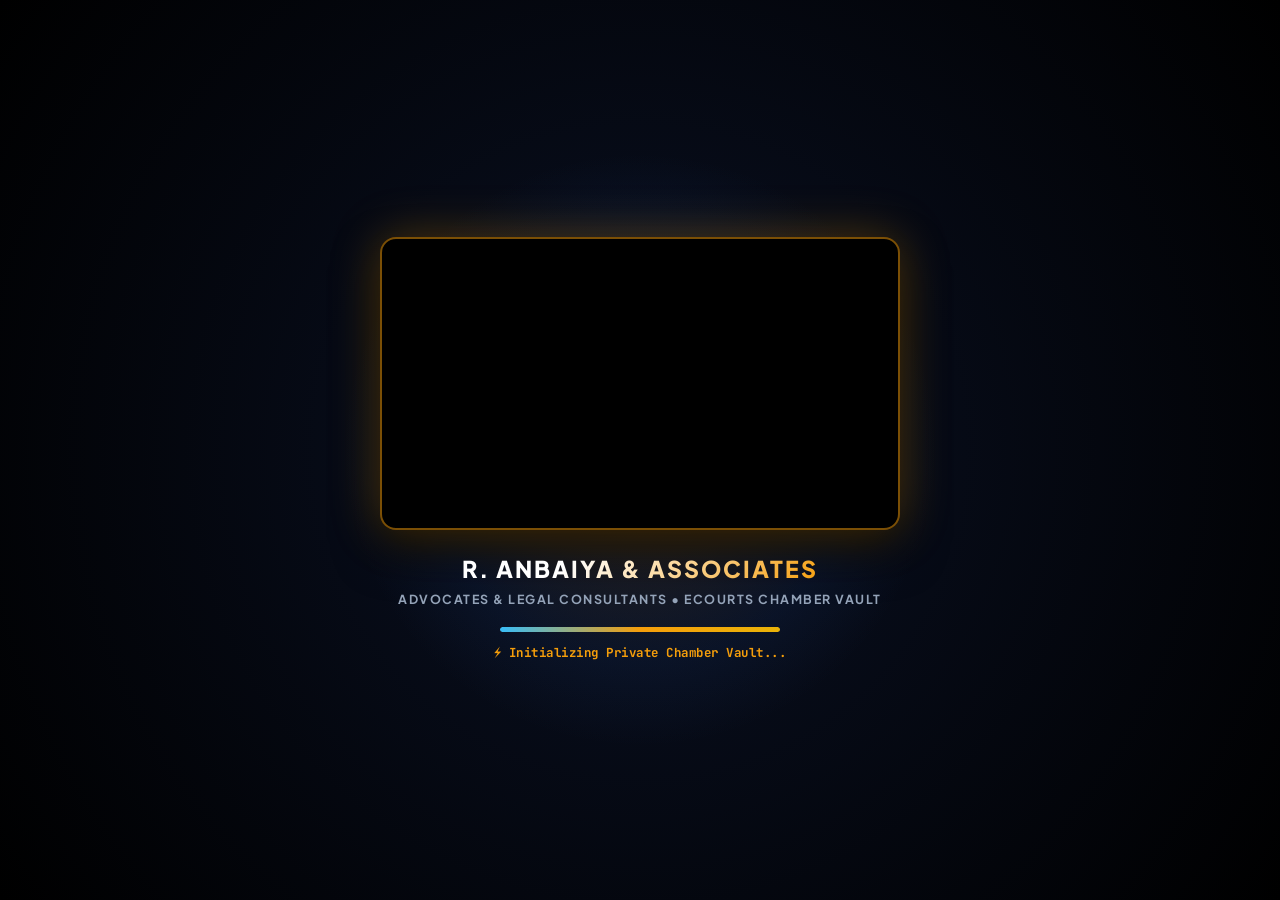
==== static/index.html @ 7ba6ff6c "feat: present clean centered hero startup intro video with 4.5s progress diagnostics" ====
<!DOCTYPE html>
<html lang="en">
<head>
  <meta charset="UTF-8">
  <meta name="viewport" content="width=device-width, initial-scale=1.0">
  <title>R. Anbaiya & Associates • Legal Practice Management & eCourts Automation</title>
  <link rel="stylesheet" href="/static/style.css?v=23.0">
</head>
<body>

  <!-- ==========================================================================
       0. CINEMATIC STARTUP SPLASH & LOADING ANIMATION
       ========================================================================== -->
  <div id="app-startup-splash" class="startup-splash-overlay">
    <div class="splash-bg-glow"></div>
    <div class="splash-video-box">
      <video id="splash-hero-video" class="splash-hero-video" autoplay muted playsinline loop>
        <source src="/static/loading_video.mp4?v=23.0" type="video/mp4">
      </video>
    </div>
    <div class="splash-anim-container">
      <div class="splash-title-text">R. Anbaiya & Associates</div>
      <div class="splash-subtitle-text">Advocates & Legal Consultants &bull; eCourts Chamber Vault</div>
      <div class="splash-progress-track">
        <div class="splash-progress-bar"></div>
      </div>
      <div class="splash-status-text" id="splash-status-label">⚡ JARVIS Auto-Sync Engine Initializing...</div>
    </div>
  </div>

  <!-- Mobile Sidebar Backdrop -->
  <div id="sidebar-backdrop" class="sidebar-backdrop" onclick="toggleMobileSidebar()"></div>

  <!-- ==========================================================================
       1. FIXED SIDEBAR / MOBILE OFF-CANVAS DRAWER
       ========================================================================== -->
  <aside class="sidebar" id="app-sidebar">
    <div class="sidebar-header">
      <div class="sidebar-logo-icon">
        <img src="/static/logo.png?v=21.0" class="sidebar-logo-img" alt="R. Anbaiya & Associates Logo">
      </div>
      <div>
        <div class="sidebar-brand-title" id="sidebar-brand-title">R. ANBAIYA & ASSOC.</div>
        <div class="sidebar-brand-sub">Advocates & Legal Consultants</div>
      </div>
      <button class="sidebar-mobile-close" onclick="toggleMobileSidebar()" aria-label="Close Menu">✕</button>
    </div>

    <nav class="sidebar-nav">
      <div class="nav-section-label">MAIN PRACTICE</div>
      <button class="nav-item active" data-view="view-dashboard" onclick="switchView('view-dashboard')">
        <span class="nav-item-icon">📊</span>
        <span>Today's Board</span>
        <span class="nav-badge" id="badge-today-hearings">-</span>
      </button>
      <button class="nav-item" data-view="view-cases" onclick="switchView('view-cases')">
        <span class="nav-item-icon">📁</span>
        <span>All Cases</span>
        <span class="nav-badge" id="badge-total-cases">-</span>
      </button>
      <button class="nav-item" data-view="view-clients" onclick="switchView('view-clients')">
        <span class="nav-item-icon">👥</span>
        <span>Clients</span>
      </button>
      <button class="nav-item" data-view="view-leads" onclick="switchView('view-leads')">
        <span class="nav-item-icon">🎯</span>
        <span>Case Leads & Inquiries</span>
        <span class="nav-badge" id="badge-leads-count" style="background:#fef3c7; color:#b45309;">0</span>
      </button>
      <button class="nav-item" data-view="view-calendar" onclick="switchView('view-calendar')">
        <span class="nav-item-icon">📅</span>
        <span>Calendar</span>
      </button>
      <button class="nav-item" data-view="view-whatsapp" onclick="switchView('view-whatsapp')">
        <span class="nav-item-icon">📲</span>
        <span>WhatsApp Dockets</span>
      </button>
      <button class="nav-item" data-view="view-ai-agent" onclick="toggleJarvisDrawer()">
        <span class="nav-item-icon">🤖</span>
        <span>JARVIS AI Assistant</span>
        <span class="nav-badge" style="background:var(--primary); color:#fff;">AI</span>
      </button>

      <div class="nav-section-label">MANAGEMENT</div>
      <button class="nav-item" id="btn-nav-case-intake" onclick="openCaseIntakeModal()">
        <span class="nav-item-icon">➕</span>
        <span>Add New Case</span>
      </button>
      <button class="nav-item" id="btn-nav-advocate-search" onclick="openAdvocateSearchModal()">
        <span class="nav-item-icon">🔍</span>
        <span>Advocate Search</span>
      </button>
      <button class="nav-item" data-view="view-settings" onclick="switchView('view-settings')">
        <span class="nav-item-icon">⚙️</span>
        <span>Settings</span>
      </button>
    </nav>

    <div class="sidebar-footer">
      <div class="profile-card">
        <div class="profile-avatar" id="sidebar-avatar-initials">RA</div>
        <div class="profile-info">
          <h4 id="sidebar-advocate-name">Advocate R. Anbaiya</h4>
          <span>✓ Karur Bar Verified</span>
        </div>
      </div>
    </div>
  </aside>

  <!-- ==========================================================================
       2. MAIN APPLICATION CONTENT
       ========================================================================== -->
  <div class="main-wrapper">
    
    <!-- Top Header Bar -->
    <header class="top-header">
      <button class="mobile-menu-btn" id="btn-mobile-menu" onclick="toggleMobileSidebar()" aria-label="Open Menu">☰</button>
      <div class="header-title-block">
        <div style="display: flex; align-items: center; gap: 8px;">
          <h2 id="header-advocate-greeting">Good Morning, Advocate R. Anbaiya</h2>
          <span style="display: inline-flex; align-items: center; gap: 6px; background: rgba(16, 185, 129, 0.15); border: 1px solid rgba(16, 185, 129, 0.35); padding: 3px 10px; border-radius: 12px; font-size: 0.72rem; font-weight: 700; color: #34d399;" id="live-sync-indicator">
            <span style="width: 6px; height: 6px; border-radius: 50%; background: #10b981; box-shadow: 0 0 8px #10b981;"></span> Live Auto-Sync Active
          </span>
        </div>
        <p>Karur District Court Complex &bull; Daily Court Hearing Board</p>
      </div>

      <div class="header-actions">
        <button class="btn-ui btn-ui-secondary" onclick="toggleJarvisDrawer()" style="border-color: var(--border-gold); color: var(--text-gold); background: rgba(245, 158, 11, 0.1); font-weight: 800;">
          🤖 Ask AI
        </button>
        <div class="pill-info">
          <span>⚡ API Guard:</span>
          <strong id="credits-balance-label" style="color: var(--primary);">Active</strong>
        </div>
        <div class="pill-info">
          <span>📅 Date:</span>
          <strong id="header-current-date-day">Today</strong>
        </div>
        <button class="btn-ui btn-ui-primary" onclick="openCaseIntakeModal()">
          ➕ Add Client
        </button>
        <a id="header-export-btn" href="/api/export-cause-list" target="_blank" class="btn-ui btn-ui-secondary">
          🖨️ A4 Cause List
        </a>
      </div>
    </header>


    <main class="content-area">

      <!-- ======================================================================
           VIEW 1: TODAY'S HEARING BOARD (LIBRA STYLE)
           ====================================================================== -->
      <section id="view-dashboard" class="view-section active">
        <!-- 4 KPI Cards -->
        <div class="kpi-strip">
          <div class="kpi-box">
            <div class="kpi-icon kpi-icon-blue">🏛️</div>
            <div>
              <div class="kpi-num" id="kpi-today-hearings">-</div>
              <div class="kpi-title">Today's Hearings</div>
              <div class="kpi-desc" id="kpi-today-hearings-sub">Karur District Courts</div>
            </div>
          </div>

          <div class="kpi-box">
            <div class="kpi-icon kpi-icon-green">👥</div>
            <div>
              <div class="kpi-num" id="kpi-active-cases">-</div>
              <div class="kpi-title">Active Monitored Cases</div>
              <div class="kpi-desc">Private Chamber Vault</div>
            </div>
          </div>

          <div class="kpi-box">
            <div class="kpi-icon kpi-icon-purple">📅</div>
            <div>
              <div class="kpi-num" id="kpi-upcoming-7d">-</div>
              <div class="kpi-title">Next 7 Days</div>
              <div class="kpi-desc">Upcoming Hearings</div>
            </div>
          </div>

          <div class="kpi-box">
            <div class="kpi-icon kpi-icon-orange">📁</div>
            <div>
              <div class="kpi-num" id="kpi-disposed-cases">-</div>
              <div class="kpi-title">Disposed Cases</div>
              <div class="kpi-desc">Completed Matters</div>
            </div>
          </div>
        </div>

        <!-- Main Cause List Card -->
        <div class="main-card">
          <div class="main-card-header">
            <div>
              <h3 class="main-card-title" id="hearing-board-main-title">⚖️ Daily Court Hearing Board</h3>
              <p class="main-card-sub" id="hearing-board-main-sub">Grouped by Court Complex, Presiding Judge, Court Room & Item Number</p>
            </div>
            <div style="display: flex; gap: 8px; align-items: center; flex-wrap: wrap;">
              <button id="btn-bulk-wa-header" onclick="openBulkWhatsAppModal()" class="btn-ui btn-ui-wa" style="font-size: 0.75rem; font-weight: 800; background: #15803d; box-shadow: 0 2px 4px rgba(22, 163, 74, 0.3);">
                📲 Send Notice to Today's Clients
              </button>
              <input type="date" id="dashboard-date-picker" class="form-input-ui" style="width: auto; padding: 4px 8px; font-size: 0.75rem;">
              <a id="main-export-btn" href="/api/export-cause-list" target="_blank" class="btn-ui btn-ui-secondary" style="font-size: 0.75rem;">
                🖨️ Print Board
              </a>
              <button id="btn-generate-morning-docket" class="btn-ui btn-ui-secondary" style="font-size: 0.75rem;">
                📋 WhatsApp Docket
              </button>
              <button id="btn-dispatch-telegram-header" onclick="dispatchTelegramDocket()" class="btn-ui" style="font-size: 0.75rem; font-weight: 700; background: #0284c7; color: #ffffff; box-shadow: 0 2px 4px rgba(2, 132, 199, 0.3);">
                ✈️ Telegram Docket
              </button>
            </div>
          </div>

          <!-- Court Filter Tabs -->
          <div class="court-tabs-bar" id="court-chips-row">
            <button class="court-tab-btn active" data-court="ALL">All Courts <span class="tab-badge" id="all-courts-tab-badge">0</span></button>
          </div>

          <!-- Grouped Hearing Board List -->
          <div id="hearing-board-list-container">
            <!-- Rendered dynamically by app.js -->
          </div>

          <!-- Evening Advance Docket for Tomorrow (Appears in Evening / When Today has 0 hearings) -->
          <div id="tomorrow-evening-docket-container">
            <!-- Rendered dynamically by app.js -->
          </div>

          <!-- ======================================================================
               UPCOMING HEARINGS PIPELINE (Separate Section on Same Page)
               ====================================================================== -->
          <div id="upcoming-hearings-section" style="margin-top: 36px; border-top: 1px solid var(--border-color); padding-top: 24px;">
            <div style="display: flex; justify-content: space-between; align-items: center; margin-bottom: 14px; flex-wrap: wrap; gap: 10px;">
              <div>
                <h4 style="font-size: 1rem; font-weight: 800; color: #ffffff; display: flex; align-items: center; gap: 8px;">
                  📅 Upcoming Confirmed Hearings Pipeline (Next 7–14 Days)
                  <span class="tab-badge" id="upcoming-pipeline-count-badge" style="background: rgba(59, 130, 246, 0.2); color: #60a5fa; border: 1px solid rgba(59, 130, 246, 0.4); font-size: 0.72rem; padding: 2px 8px; border-radius: 10px;">0</span>
                </h4>
                <p style="font-size: 0.76rem; color: var(--text-muted); margin-top: 2px;">
                  Upcoming scheduled dates &bull; Advance client notice reminders & strategic preparation
                </p>
              </div>
            </div>

            <div id="upcoming-pipeline-table-container" style="overflow-x: auto;">
              <!-- Rendered dynamically by app.js -->
            </div>
          </div>

          <!-- ======================================================================
               SECTION 3: RE-SCHEDULED / ADJOURNED CASES AUDIT (Separate Section)
               ====================================================================== -->
          <div id="rescheduled-hearings-section" style="margin-top: 36px; border-top: 1px solid var(--border-color); padding-top: 24px;">
            <div style="display: flex; justify-content: space-between; align-items: center; margin-bottom: 14px; flex-wrap: wrap; gap: 10px;">
              <div>
                <h4 style="font-size: 1rem; font-weight: 800; color: #ffffff; display: flex; align-items: center; gap: 8px;">
                  🔄 Re-Scheduled & Adjourned Matters Audit
                  <span class="tab-badge" id="rescheduled-count-badge" style="background: rgba(245, 158, 11, 0.2); color: var(--text-gold); border: 1px solid rgba(245, 158, 11, 0.4); font-size: 0.72rem; padding: 2px 8px; border-radius: 10px;">0</span>
                </h4>
                <p style="font-size: 0.76rem; color: var(--text-muted); margin-top: 2px;">
                  Existing cases given a new hearing date by the Court &bull; 1-click WhatsApp date update to client
                </p>
              </div>
            </div>

            <div id="rescheduled-table-container" style="overflow-x: auto;">
              <!-- Rendered dynamically by app.js -->
            </div>
          </div>
        </div>
      </section>



      <!-- ======================================================================
           VIEW 2: ALL CASES PORTFOLIO
           ====================================================================== -->
      <section id="view-cases" class="view-section" style="display: none;">
        <div class="main-card">
          <div class="main-card-header">
            <div>
              <h3 class="main-card-title">📁 All Monitored Cases</h3>
              <p class="main-card-sub">Private Chamber Case Registry &bull; Searchable by Client Name or CNR</p>
            </div>
            <div style="display: flex; gap: 10px; flex-wrap: wrap;">
              <input type="text" id="all-cases-search" class="form-input-ui" placeholder="🔍 Search cases, clients, CNR..." style="width: 240px;">
              <button class="btn-ui btn-ui-primary" onclick="openCaseIntakeModal()">➕ New Case</button>
            </div>
          </div>

          <!-- Portfolio Category Filter Tabs -->
          <div class="court-tabs-bar" id="all-cases-filter-tabs" style="margin-bottom: 16px;">
            <button class="court-tab-btn active" id="filter-btn-active" onclick="filterAllCasesView('ACTIVE')">🟢 Active 2026 Practice <span class="tab-badge" id="badge-active-tab-count">0</span></button>
            <button class="court-tab-btn" id="filter-btn-upcoming" onclick="filterAllCasesView('UPCOMING')">📅 Upcoming Hearings <span class="tab-badge" id="badge-upcoming-tab-count">0</span></button>
            <button class="court-tab-btn" id="filter-btn-awaiting" onclick="filterAllCasesView('AWAITING')">⏳ Awaiting Next Date <span class="tab-badge" id="badge-awaiting-tab-count">0</span></button>
            <button class="court-tab-btn" id="filter-btn-disposed" onclick="filterAllCasesView('DISPOSED')">🏁 Disposed Archives <span class="tab-badge" id="badge-disposed-tab-count">0</span></button>
            <button class="court-tab-btn" id="filter-btn-all" onclick="filterAllCasesView('ALL')">📁 All Cases <span class="tab-badge" id="badge-all-tab-count">0</span></button>
          </div>

          <div style="overflow-x: auto;">
            <table class="hearing-table">
              <thead>
                <tr>
                  <th style="width: 22%;">Client & File Number</th>
                  <th style="width: 32%;">Case Title & Parties</th>
                  <th style="width: 22%;">Court Complex & Judge</th>
                  <th style="width: 14%;">Hearing & Stage</th>
                  <th style="width: 10%; text-align: right;">Actions</th>
                </tr>
              </thead>
              <tbody id="all-cases-tbody">
                <!-- Rendered dynamically -->
              </tbody>
            </table>
          </div>
        </div>
      </section>


      <!-- ======================================================================
           VIEW 3: CLIENT DIRECTORY
           ====================================================================== -->
      <section id="view-clients" class="view-section" style="display: none;">
        <div class="main-card">
          <div class="main-card-header">
            <div>
              <h3 class="main-card-title">👥 Client Directory & WhatsApp Alerts</h3>
              <p class="main-card-sub">Clients registered under Advocate R. Anbaiya & Associates</p>
            </div>
            <input type="text" id="client-search-input" class="form-input-ui" placeholder="🔍 Search client by name or phone..." style="width: 250px;">
          </div>

          <div style="overflow-x: auto;">
            <table class="hearing-table">
              <thead>
                <tr>
                  <th style="width: 24%;">Client Full Name</th>
                  <th style="width: 18%;">WhatsApp Phone</th>
                  <th style="width: 18%;">Litigant Role</th>
                  <th style="width: 12%;">Active Matters</th>
                  <th style="width: 14%;">Next Hearing</th>
                  <th style="width: 14%; text-align: right;">Action</th>
                </tr>
              </thead>
              <tbody id="clients-tbody">
                <!-- Rendered dynamically -->
              </tbody>
            </table>
          </div>
        </div>
      </section>


      <!-- ======================================================================
           VIEW 3.5: CASE LEADS & INQUIRIES
           ====================================================================== -->
      <section id="view-leads" class="view-section" style="display: none;">
        <div class="main-card">
          <div class="main-card-header">
            <div>
              <h3 class="main-card-title">🎯 Prospective Client Inquiries & Case Leads</h3>
              <p class="main-card-sub">Track new inquiries before filing Vakalatnama in court</p>
            </div>
            <button class="btn-ui btn-ui-primary" onclick="openNewLeadModal()">➕ Add New Inquiry</button>
          </div>

          <div style="overflow-x: auto;">
            <table class="hearing-table">
              <thead>
                <tr>
                  <th>Client Name</th>
                  <th>WhatsApp Phone</th>
                  <th>Matter Type</th>
                  <th>Expected Court</th>
                  <th>Pipeline Status</th>
                  <th>Notes</th>
                  <th style="text-align: right;">Action</th>
                </tr>
              </thead>
              <tbody id="leads-tbody">
                <!-- Rendered dynamically -->
              </tbody>
            </table>
          </div>
        </div>
      </section>

      <!-- ======================================================================
           VIEW 4: CALENDAR
           ====================================================================== -->
      <section id="view-calendar" class="view-section" style="display: none;">
        <div class="main-card">
          <div class="main-card-header">
            <div>
              <h3 class="main-card-title" id="calendar-month-title">📅 Hearing Calendar • August 2026</h3>
              <p class="main-card-sub">Click on any date to view scheduled cause lists</p>
            </div>
            <div style="display: flex; gap: 8px;">
              <button id="btn-prev-month" class="btn-ui btn-ui-secondary">← Previous</button>
              <button id="btn-next-month" class="btn-ui btn-ui-secondary">Next →</button>
            </div>
          </div>

          <div style="padding: 16px;">
            <div id="calendar-grid-container" style="display: grid; grid-template-columns: repeat(7, 1fr); gap: 6px; text-align: center;">
              <!-- Populated dynamically -->
            </div>

            <div style="margin-top: 20px; border-top: 1px solid var(--border-color); padding-top: 14px;">
              <h4 style="font-size: 0.88rem; font-weight: 800; color: var(--text-main); margin-bottom: 8px;" id="calendar-selected-day-heading">
                Scheduled Hearings
              </h4>
              <div id="calendar-selected-day-list">
                <p style="color: var(--text-muted); font-size: 0.78rem;">Click on any calendar day above to see scheduled matters.</p>
              </div>
            </div>
          </div>
        </div>
      </section>


      <!-- ======================================================================
           VIEW 5: WHATSAPP DOCKETS
           ====================================================================== -->
      <section id="view-whatsapp" class="view-section" style="display: none;">
        <div class="main-card">
          <div class="main-card-header">
            <div>
              <h3 class="main-card-title">📲 WhatsApp Client Notice Dockets</h3>
              <p class="main-card-sub" id="wa-banner-desc">Dispatch pre-formatted hearing notices directly to your clients</p>
            </div>
          </div>

          <div style="padding: 16px;" id="whatsapp-dockets-list">
            <!-- Populated dynamically -->
          </div>
        </div>
      </section>


      <!-- ======================================================================
           VIEW 6: SETTINGS
           ====================================================================== -->
      <section id="view-settings" class="view-section" style="display: none;">
        
        <!-- 1. Official eCourts Partner API Key & Credit Shield Card -->
        <div class="main-card" style="max-width: 650px; margin-bottom: 20px;">
          <div class="main-card-header">
            <div>
              <div style="display: flex; align-items: center; gap: 8px;">
                <span style="font-size: 1.2rem;">🔑</span>
                <h3 class="main-card-title">Official eCourts Partner API Key</h3>
              </div>
              <p class="main-card-sub">High-Speed JSON Integration via webapi.ecourtsindia.com (Zero Credit Burn Guard)</p>
            </div>
            <span id="ecourts-api-status-badge" style="background: rgba(16, 185, 129, 0.15); color: #34d399; border: 1px solid rgba(16, 185, 129, 0.35); font-size: 0.72rem; font-weight: 800; padding: 3px 10px; border-radius: 12px;">Active</span>
          </div>

          <div style="padding: 20px;">
            <form id="ecourts-api-key-form">
              <div class="form-group-ui">
                <label class="form-label-ui">eCourts API Key (Starts with eci_live_...)</label>
                <div style="display: flex; gap: 8px;">
                  <input type="password" id="cfg-ecourts-api-key" class="form-input-ui" placeholder="Paste your API key here (e.g. eci_live_...)" style="flex: 1;">
                  <button type="button" class="btn-ui btn-ui-secondary" onclick="toggleApiKeyVisibility()" style="padding: 6px 12px; font-size: 0.75rem;">👁️ Show</button>
                </div>
                <small style="color: var(--text-muted); font-size: 0.75rem; margin-top: 4px; display: block;">
                  💡 Get ₹200 free API credits at <a href="https://webapi.ecourtsindia.com" target="_blank" style="color: var(--accent-blue); text-decoration: underline;">webapi.ecourtsindia.com</a>.
                </small>
              </div>

              <div style="display: flex; justify-content: space-between; align-items: center; margin-top: 14px;">
                <div id="credit-guard-label" style="font-size: 0.75rem; color: #34d399; font-weight: 700;">
                  🛡️ Credit Guard: Zero-Credit Chamber Vault Protection Active
                </div>
                <button type="submit" class="btn-ui btn-ui-primary" style="padding: 8px 18px; font-weight: 800;">
                  💾 Save API Key
                </button>
              </div>
            </form>
          </div>
        </div>

        <!-- 2. Smart Predictive Polling & Credit Shield Monitor -->
        <div class="main-card" style="max-width: 650px; margin-bottom: 20px;">
          <div class="main-card-header">
            <div>
              <div style="display: flex; align-items: center; gap: 8px;">
                <span style="font-size: 1.2rem;">⚡</span>
                <h3 class="main-card-title">Smart Lifecycle Polling & Credit Shield</h3>
              </div>
              <p class="main-card-sub">Sleeps far-away hearings, freezes closed cases, and saves 95%+ API credits</p>
            </div>
            <button type="button" class="btn-ui btn-ui-secondary" onclick="triggerSmartSyncNow()" style="font-size: 0.75rem; font-weight: 800; border-color: var(--accent-blue); color: var(--accent-blue);">
              🔄 Run Smart Sync Now
            </button>
          </div>

          <div style="padding: 20px;">
            <div style="display: grid; grid-template-columns: repeat(4, 1fr); gap: 10px; margin-bottom: 16px;">
              <div style="background: rgba(15, 23, 42, 0.6); border: 1px solid var(--border-color); border-radius: var(--radius-sm); padding: 10px; text-align: center;">
                <div style="font-size: 1.1rem; font-weight: 800; color: #38bdf8;" id="shield-total-cases">-</div>
                <div style="font-size: 0.68rem; color: var(--text-muted); font-weight: 700; text-transform: uppercase;">Monitored</div>
              </div>
              <div style="background: rgba(15, 23, 42, 0.6); border: 1px solid var(--border-color); border-radius: var(--radius-sm); padding: 10px; text-align: center;">
                <div style="font-size: 1.1rem; font-weight: 800; color: #94a3b8;" id="shield-sleeping-cases">-</div>
                <div style="font-size: 0.68rem; color: var(--text-muted); font-weight: 700; text-transform: uppercase;">💤 Sleeping (0 credits)</div>
              </div>
              <div style="background: rgba(15, 23, 42, 0.6); border: 1px solid var(--border-color); border-radius: var(--radius-sm); padding: 10px; text-align: center;">
                <div style="font-size: 1.1rem; font-weight: 800; color: #cbd5e1;" id="shield-disposed-cases">-</div>
                <div style="font-size: 0.68rem; color: var(--text-muted); font-weight: 700; text-transform: uppercase;">❄️ Closed (Frozen)</div>
              </div>
              <div style="background: rgba(16, 185, 129, 0.1); border: 1px solid rgba(16, 185, 129, 0.3); border-radius: var(--radius-sm); padding: 10px; text-align: center;">
                <div style="font-size: 1.1rem; font-weight: 800; color: #34d399;" id="shield-saved-amount">₹0.00</div>
                <div style="font-size: 0.68rem; color: #34d399; font-weight: 700; text-transform: uppercase;">💰 Rupee Savings</div>
              </div>
            </div>

            <p style="font-size: 0.78rem; color: var(--text-muted); line-height: 1.5;">
              ✓ <strong>Phase 1:</strong> Daily evening check fetches newly listed next-day cases.<br>
              ✓ <strong>Phase 2:</strong> Attended cases today are refreshed to capture new hearing dates.<br>
              ✓ <strong>Phase 3:</strong> Closed cases are permanently frozen in Chamber Vault (0 API calls).<br>
              ✓ <strong>Phase 4:</strong> Future hearings sleep until 2 days before court date.
            </p>
          </div>
        </div>

        <!-- 3. Chamber & Advocate Settings Card -->
        <div class="main-card" style="max-width: 650px; margin-bottom: 20px;">
          <div class="main-card-header">
            <div>
              <h3 class="main-card-title">⚙️ Chamber & Advocate Settings</h3>
              <p class="main-card-sub">Customize your law firm header and WhatsApp notice signature</p>
            </div>
          </div>

          <div style="padding: 20px;">
            <form id="firm-settings-form">
              <div class="form-group-ui">
                <label class="form-label-ui">Law Firm / Chamber Name</label>
                <input type="text" id="cfg-firm-name" class="form-input-ui" value="R. ANBAIYA & ASSOCIATES">
              </div>

              <div class="form-row-ui">
                <div class="form-group-ui" style="flex: 1;">
                  <label class="form-label-ui">Advocate Name</label>
                  <input type="text" id="cfg-lawyer-name" class="form-input-ui" value="Advocate R. Anbaiya">
                </div>
                <div class="form-group-ui" style="flex: 1;">
                  <label class="form-label-ui">Helpline / Office Phone</label>
                  <input type="text" id="cfg-lawyer-phone" class="form-input-ui" value="+919842112233">
                </div>
              </div>

              <div class="form-group-ui">
                <label class="form-label-ui">Default WhatsApp Footer Signature</label>
                <textarea id="cfg-footer" class="form-input-ui" rows="3">Sent on behalf of R. Anbaiya & Associates, Advocates & Legal Consultants, Karur</textarea>
              </div>

              <button type="submit" class="btn-ui btn-ui-primary" style="margin-top: 10px; padding: 8px 18px;">
                💾 Save Chamber Settings
              </button>
            </form>
          </div>
        </div>

        <!-- 4. Telegram Autonomous Legal Bot Automation Card -->
        <div class="main-card" style="max-width: 650px; margin-bottom: 20px; border: 1px solid rgba(2, 132, 199, 0.4); box-shadow: 0 4px 14px rgba(2, 132, 199, 0.15);">
          <div class="main-card-header" style="background: rgba(2, 132, 199, 0.08);">
            <div>
              <div style="display: flex; align-items: center; gap: 8px;">
                <span style="font-size: 1.25rem;">✈️</span>
                <h3 class="main-card-title">Telegram Autonomous Bot Automation</h3>
              </div>
              <p class="main-card-sub">Instant morning dockets, court date changes, & urgent alerts directly on Telegram</p>
            </div>
            <span id="telegram-status-badge" style="background: #0369a1; color: #ffffff; font-size: 0.72rem; font-weight: 800; padding: 3px 10px; border-radius: 12px;">Active</span>
          </div>

          <div style="padding: 22px;">
            <div style="background: rgba(2, 132, 199, 0.1); border: 1px solid rgba(2, 132, 199, 0.25); border-radius: var(--radius-sm); padding: 12px 14px; margin-bottom: 16px; font-size: 0.82rem; color: #bae6fd; line-height: 1.5;">
              🤖 <strong>Connected Bot:</strong> <a href="https://t.me/jarvis_prime_remote_bot" target="_blank" style="color: #38bdf8; font-weight: 700; text-decoration: underline;">@jarvis_prime_remote_bot</a> (Jarvis Prime Remote)<br>
              💡 <em>How to activate: Open the bot in Telegram, tap <strong>START</strong> (or send /start), then click "Auto-Detect My Chat ID" below!</em>
            </div>

            <form id="telegram-config-form">
              <div class="form-group-ui">
                <label class="form-label-ui">Telegram Bot Token</label>
                <input type="password" id="cfg-telegram-token" class="form-input-ui" value="8206363312:AAH7sjVsT4nj7YtDUceWPRoOCa9d1cM6X6U" placeholder="Bot token from @BotFather">
              </div>

              <div class="form-group-ui">
                <label class="form-label-ui">Advocate Telegram Chat ID</label>
                <div style="display: flex; gap: 8px;">
                  <input type="text" id="cfg-telegram-chat-id" class="form-input-ui" placeholder="e.g. 123456789 (or auto-detect below)" style="flex: 1;">
                  <button type="button" onclick="autoDetectTelegramChatId()" class="btn-ui" style="background: #0284c7; color: #fff; font-size: 0.75rem; font-weight: 700; white-space: nowrap; padding: 6px 14px;">
                    🔍 Auto-Detect Chat ID
                  </button>
                </div>
              </div>

              <div style="display: flex; gap: 10px; align-items: center; margin-top: 14px; flex-wrap: wrap;">
                <button type="submit" class="btn-ui btn-ui-primary" style="padding: 8px 18px;">
                  💾 Save Telegram Config
                </button>
                <button type="button" onclick="sendTelegramTestAlert()" class="btn-ui" style="background: #0284c7; color: #fff; padding: 8px 14px; font-weight: 700;">
                  ⚡ Send Test Alert
                </button>
                <button type="button" onclick="dispatchTelegramDocket()" class="btn-ui btn-ui-secondary" style="padding: 8px 14px;">
                  📋 Send Today's Docket
                </button>
              </div>
            </form>
          </div>
        </div>

        <!-- 5. Official Meta WhatsApp Business Cloud API Card -->
        <div class="main-card" style="max-width: 650px; margin-bottom: 20px;">
          <div class="main-card-header">
            <div>
              <div style="display: flex; align-items: center; gap: 8px;">
                <span style="font-size: 1.2rem;">🛡️</span>
                <h3 class="main-card-title">Official Meta WhatsApp Cloud API (1,000 Free Msgs/Mo)</h3>
              </div>
              <p class="main-card-sub">100% Ban-Safe Official Business WhatsApp Integration directly from Meta</p>
            </div>
            <span id="meta-status-badge" style="background: #131d33; color: var(--text-gold); border: 1px solid rgba(245, 158, 11, 0.3); font-size: 0.72rem; font-weight: 800; padding: 3px 10px; border-radius: 12px;">Unconfigured</span>
          </div>

          <div style="padding: 22px;">
            <form id="meta-wa-form">
              <div class="form-group-ui">
                <label class="form-label-ui">Meta Phone Number ID *</label>
                <input type="text" id="meta-phone-id" class="form-input-ui" placeholder="e.g. 104829104829104">
              </div>

              <div class="form-group-ui">
                <label class="form-label-ui">Permanent Access Token (System User / User Token) *</label>
                <input type="password" id="meta-access-token" class="form-input-ui" placeholder="EAABwz...">
              </div>

              <div class="form-group-ui">
                <label class="form-label-ui">WhatsApp Business Account ID (Optional)</label>
                <input type="text" id="meta-waba-id" class="form-input-ui" placeholder="e.g. 293810293810293">
              </div>

              <div style="display: flex; gap: 10px; align-items: center; margin-top: 14px;">
                <button type="submit" class="btn-ui btn-ui-primary" style="padding: 8px 18px;">
                  💾 Save Meta API Credentials
                </button>
                <button type="button" onclick="testMetaWhatsApp()" class="btn-ui btn-ui-secondary" style="padding: 8px 14px;">
                  ⚡ Send Test WhatsApp Notice
                </button>
              </div>
            </form>
          </div>
        </div>

        <!-- 5. Hearing Updates & Date Change Audit Trail Card -->
        <div class="main-card" style="max-width: 650px;">
          <div class="main-card-header">
            <div>
              <div style="display: flex; align-items: center; gap: 8px;">
                <span style="font-size: 1.2rem;">📋</span>
                <h3 class="main-card-title">Recent Hearing Updates & Date Change Log</h3>
              </div>
              <p class="main-card-sub">Automatic audit trail when judges adjourn or assign new next hearing dates</p>
            </div>
            <button type="button" class="btn-ui btn-ui-secondary" onclick="loadHearingChangeLogs()" style="font-size: 0.72rem;">
              🔄 Refresh Logs
            </button>
          </div>

          <div style="padding: 16px;">
            <div id="hearing-change-logs-container">
              <p style="text-align: center; color: var(--text-muted); font-size: 0.8rem; padding: 12px 0;">Loading date change audit logs...</p>
            </div>
          </div>
        </div>

      </section>

    </main>
  </div>

  <!-- ==========================================================================
       3. DIRECT FAST CLIENT INTAKE MODAL
       ========================================================================== -->
  <div id="case-intake-modal" class="modal-overlay" style="display: none;">
    <div class="modal-card" style="max-width: 500px;">
      <div class="modal-header">
        <h3 style="font-size: 0.96rem; font-weight: 800;">➕ Add New Client & Case</h3>
        <button class="btn-ui btn-ui-secondary" style="padding: 2px 8px; color: #fff; background: transparent; border-color: #334155;" onclick="document.getElementById('case-intake-modal').style.display='none'">✕</button>
      </div>

      <div class="modal-body">
        <form id="direct-intake-form">
          <div class="form-group-ui">
            <label class="form-label-ui">Client Full Name *</label>
            <input type="text" id="wiz-client-name" class="form-input-ui" placeholder="e.g. M. Senthil Kumar" required>
          </div>

          <div class="form-row-ui">
            <div class="form-group-ui" style="flex: 1;">
              <label class="form-label-ui">Case / CNR Number *</label>
              <input type="text" id="wiz-case-no" class="form-input-ui" placeholder="e.g. OS/102/2024" required>
            </div>
            <div class="form-group-ui" style="flex: 1;">
              <label class="form-label-ui">WhatsApp Phone *</label>
              <input type="text" id="wiz-client-phone" class="form-input-ui" placeholder="e.g. 9842112233" required>
            </div>
          </div>

          <div class="form-row-ui">
            <div class="form-group-ui" style="flex: 1.2;">
              <label class="form-label-ui">Court Complex</label>
              <select id="wiz-court-name" class="form-input-ui">
                <option value="Principal Sub Court, Karur">Principal Sub Court, Karur</option>
                <option value="Principal District Court, Karur">Principal District Court, Karur</option>
                <option value="Principal District Munsif Court, Karur">Principal District Munsif Court, Karur</option>
                <option value="Chief Judicial Magistrate Court, Karur">Chief Judicial Magistrate Court, Karur</option>
                <option value="Fast Track Court at Magisterial Level, Karur">Fast Track Court, Karur</option>
                <option value="Mahila Court, Karur">Mahila Court, Karur</option>
              </select>
            </div>
            <div class="form-group-ui" style="flex: 0.8;">
              <label class="form-label-ui">Next Hearing Date</label>
              <input type="date" id="wiz-hearing-date" class="form-input-ui">
            </div>
          </div>

          <div class="form-row-ui">
            <div class="form-group-ui" style="flex: 1;">
              <label class="form-label-ui">Stage / Purpose</label>
              <input type="text" id="wiz-stage" class="form-input-ui" value="Evidence">
            </div>
            <div class="form-group-ui" style="flex: 0.5;">
              <label class="form-label-ui">Room</label>
              <input type="text" id="wiz-room" class="form-input-ui" value="Room 1">
            </div>
            <div class="form-group-ui" style="flex: 0.5;">
              <label class="form-label-ui">Item</label>
              <input type="text" id="wiz-item" class="form-input-ui" value="1">
            </div>
          </div>

          <div class="form-group-ui">
            <label class="form-label-ui">Advocate Notes (Optional)</label>
            <input type="text" id="wiz-notes" class="form-input-ui" placeholder="e.g. Cross examination of plaintiff">
          </div>

          <div style="display: flex; justify-content: space-between; align-items: center; margin-top: 18px;">
            <button type="button" class="btn-ui btn-ui-secondary" onclick="autoFillSampleClient()" style="font-size: 0.72rem;">⚡ Sample</button>
            <button type="submit" id="btn-confirm-intake" class="btn-ui btn-ui-primary" style="padding: 9px 20px; font-weight: 800;">
              ➕ Add & Track Client
            </button>
          </div>
        </form>
      </div>
    </div>
  </div>

  <!-- ==========================================================================
       4. ADVOCATE eCOURTS SEARCH MODAL
       ========================================================================== -->
  <div id="advocate-search-modal" class="modal-overlay" style="display: none;">
    <div class="modal-card" style="max-width: 650px;">
      <div class="modal-header">
        <h3 style="font-size: 0.96rem; font-weight: 800; color: #ffffff;">🔍 Search Cases by Advocate Name</h3>
        <button class="btn-ui btn-ui-secondary" style="padding: 2px 8px; color: #fff; background: transparent; border-color: rgba(255,255,255,0.15);" onclick="document.getElementById('advocate-search-modal').style.display='none'">✕</button>
      </div>

      <div class="modal-body">
        <div style="background: #080c15; border: 1px solid var(--border-color); border-radius: var(--radius-sm); padding: 16px; margin-bottom: 16px;">
          <div class="form-row-ui">
            <div class="form-group-ui" style="flex: 1.4;">
              <label class="form-label-ui">Advocate Name</label>
              <input type="text" id="adv-search-name" class="form-input-ui" value="Advocate R. Anbaiya">
            </div>
            <div class="form-group-ui" style="flex: 0.8;">
              <label class="form-label-ui">District</label>
              <select id="adv-search-district" class="form-input-ui">
                <option value="Karur">Karur</option>
                <option value="Tiruchirappalli">Tiruchirappalli</option>
                <option value="Dindigul">Dindigul</option>
              </select>
            </div>
            <div class="form-group-ui" style="flex: 0.8; display: flex; align-items: flex-end;">
              <button type="button" class="btn-ui btn-ui-primary" onclick="performAdvocateSearch()" style="width: 100%; padding: 10px 12px;">
                ⚡ Search
              </button>
            </div>
          </div>
        </div>

        <div id="adv-search-results-container">
          <p style="text-align: center; color: var(--text-muted); font-size: 0.82rem; padding: 16px 0;">
            Click <strong>"Search"</strong> to query cases registered under Advocate R. Anbaiya.
          </p>
        </div>
      </div>
    </div>
  </div>

  <!-- ==========================================================================
       5. JARVIS AGENTIC LEGAL AI SLIDE-OUT DRAWER (HIGH CONTRAST ONYX THEME)
       ========================================================================== -->
  <div id="jarvis-ai-drawer" style="position: fixed; right: -460px; top: 0; width: 440px; max-width: 95vw; height: 100vh; background: #080c15; border-left: 2px solid var(--border-gold); box-shadow: -20px 0 50px rgba(0,0,0,0.7); z-index: 120; display: flex; flex-direction: column; transition: right 0.28s cubic-bezier(0.16, 1, 0.3, 1);">
    <div style="padding: 16px 20px; background: #04070e; border-bottom: 1px solid var(--border-color); color: #ffffff; display: flex; justify-content: space-between; align-items: center;">
      <div style="display: flex; align-items: center; gap: 10px;">
        <span style="font-size: 1.3rem;">🤖</span>
        <div>
          <h4 style="font-size: 0.95rem; font-weight: 800; color: #ffffff;">JARVIS Legal AI Assistant</h4>
          <span style="font-size: 0.72rem; color: #38bdf8; font-weight: 600;">Autonomous Chamber Co-Pilot</span>
        </div>
      </div>
      <button onclick="toggleJarvisDrawer()" style="background: transparent; border: none; color: #ffffff; font-size: 1.2rem; cursor: pointer; padding: 4px;">✕</button>
    </div>

    <!-- Quick Action Chips -->
    <div style="padding: 12px 16px; background: #0b1120; border-bottom: 1px solid var(--border-color); display: flex; gap: 8px; overflow-x: auto; white-space: nowrap;">
      <button onclick="sendAiPrompt('Show urgent priority cases today')" class="btn-ui btn-ui-secondary" style="padding: 5px 10px; font-size: 0.72rem; border-radius: 14px; font-weight: 700;">🚨 Urgent Cases</button>
      <button onclick="sendAiPrompt('List Bank of Baroda suits')" class="btn-ui btn-ui-secondary" style="padding: 5px 10px; font-size: 0.72rem; border-radius: 14px; font-weight: 700;">🏦 Bank Cases</button>
      <button onclick="sendAiPrompt('Which court room should I visit first?')" class="btn-ui btn-ui-secondary" style="padding: 5px 10px; font-size: 0.72rem; border-radius: 14px; font-weight: 700;">🏛️ Court Strategy</button>
      <button onclick="sendAiPrompt('Show all client inquiries')" class="btn-ui btn-ui-secondary" style="padding: 5px 10px; font-size: 0.72rem; border-radius: 14px; font-weight: 700;">👥 Leads</button>
    </div>

    <!-- Chat History Stream -->
    <div id="ai-chat-history" style="flex: 1; padding: 18px; overflow-y: auto; display: flex; flex-direction: column; gap: 12px; font-size: 0.85rem;">
      <div style="background: rgba(14, 165, 233, 0.12); border: 1px solid rgba(14, 165, 233, 0.35); border-radius: var(--radius-sm); padding: 12px 14px; color: #38bdf8; line-height: 1.5;" id="jarvis-initial-greeting">
        <strong style="color: #ffffff;">⚡ JARVIS AI Online:</strong> Ready to assist, Advocate R. Anbaiya! Live access to your cases vault, cause list, and client WhatsApp contacts.
      </div>
    </div>

    <!-- Input Bar -->
    <div style="padding: 14px 16px; border-top: 1px solid var(--border-color); background: #04070e; display: flex; gap: 8px;">
      <input type="text" id="ai-prompt-input" class="form-input-ui" placeholder="Ask JARVIS (e.g. Show urgent cases today)..." onkeypress="if(event.key==='Enter') sendAiMessage()">
      <button onclick="sendAiMessage()" class="btn-ui btn-ui-primary" style="padding: 8px 16px;">➤</button>
    </div>
  </div>

  <!-- ==========================================================================
       6. SIDE CASE DETAILS INSPECTOR DRAWER
       ========================================================================== -->
  <div id="case-drawer-overlay" class="case-drawer-overlay" onclick="closeCaseDrawer()"></div>
  <div id="case-detail-drawer" class="case-drawer-panel">
    <div class="case-drawer-header">
      <div>
        <span id="drawer-case-no-badge" style="background: linear-gradient(135deg, #fbbf24, #d97706); color: #090d16; font-size: 0.74rem; padding: 3px 10px; border-radius: 4px; font-weight: 800;">Case Info</span>
        <h4 id="drawer-case-header-title" style="font-size: 1.05rem; font-weight: 800; margin-top: 4px; color: #ffffff;">Case Details Inspector</h4>
      </div>
      <button onclick="closeCaseDrawer()" style="background: transparent; border: none; color: #ffffff; font-size: 1.2rem; cursor: pointer;">✕</button>
    </div>

    <div class="case-drawer-body" id="case-drawer-body-content">
      <!-- Populated dynamically by app.js -->
    </div>
  </div>

  <!-- ==========================================================================
       7. BULK WHATSAPP DISPATCH MODAL
       ========================================================================== -->
  <div id="bulk-whatsapp-modal" class="modal-overlay" style="display: none;">
    <div class="modal-card" style="max-width: 680px;">
      <div class="modal-header">
        <h3 id="bulk-wa-modal-title" style="font-size: 1rem; font-weight: 800; color: #ffffff;">📲 Dispatch WhatsApp Notices to Clients</h3>
        <button class="btn-ui btn-ui-secondary" style="padding: 2px 8px; color: #fff; background: transparent; border-color: rgba(255,255,255,0.15);" onclick="document.getElementById('bulk-whatsapp-modal').style.display='none'">✕</button>
      </div>

      <div class="modal-body">
        <p id="bulk-wa-modal-subtitle" style="font-size: 0.82rem; color: var(--text-secondary); margin-bottom: 14px;">
          Send personalized hearing docket notices to all clients scheduled for this hearing date.
        </p>

        <div style="max-height: 320px; overflow-y: auto; border: 1px solid var(--border-color); border-radius: var(--radius-sm); margin-bottom: 16px; background: #080c15;">
          <table class="hearing-table" style="font-size: 0.84rem;">
            <thead>
              <tr style="background: #04070e; border-bottom: 1px solid var(--border-color);">
                <th style="width: 50px; text-align: center; color: var(--text-gold);">Item</th>
                <th style="color: var(--text-gold);">Client Name & Phone</th>
                <th style="color: var(--text-gold);">Case & Room</th>
                <th style="text-align: right; color: var(--text-gold);">Action</th>
              </tr>
            </thead>
            <tbody id="bulk-wa-tbody">
              <!-- Populated dynamically -->
            </tbody>
          </table>
        </div>

        <div style="display: flex; justify-content: space-between; align-items: center; gap: 10px; flex-wrap: wrap;">
          <span id="bulk-wa-notices-ready-label" style="font-size: 0.78rem; color: var(--text-muted); font-weight: 600;">Notices Ready for Instant Send</span>
          <div style="display: flex; gap: 10px;">
            <button onclick="dispatchAllViaMetaCloud()" id="btn-meta-dispatch-all" class="btn-ui btn-ui-primary" style="padding: 9px 18px; font-weight: 800;">
              🛡️ Official Meta Cloud Auto-Dispatch
            </button>
            <button onclick="sendAllQueuedNotices()" class="btn-ui btn-ui-wa" style="padding: 9px 16px; font-weight: 800;">
              🚀 Open in WhatsApp Web
            </button>
          </div>
        </div>
      </div>
    </div>
  </div>

  <!-- ==========================================================================
       8. MOBILE BOTTOM NAVIGATION (SMARTPHONE 1-THUMB NAVIGATION)
       ========================================================================== -->
  <nav class="mobile-bottom-nav" id="mobile-bottom-nav">
    <button class="mobile-nav-btn active" data-mobile-view="view-dashboard" onclick="switchView('view-dashboard')">
      <span class="mobile-nav-icon">📊</span>
      <span>Board</span>
    </button>
    <button class="mobile-nav-btn" data-mobile-view="view-cases" onclick="switchView('view-cases')">
      <span class="mobile-nav-icon">📁</span>
      <span>Cases</span>
    </button>
    <button class="mobile-nav-btn" onclick="openCaseIntakeModal()" style="color: var(--primary);">
      <span class="mobile-nav-icon">➕</span>
      <span>Add</span>
    </button>
    <button class="mobile-nav-btn" data-mobile-view="view-clients" onclick="switchView('view-clients')">
      <span class="mobile-nav-icon">👥</span>
      <span>Clients</span>
    </button>
    <button class="mobile-nav-btn" onclick="toggleJarvisDrawer()">
      <span class="mobile-nav-icon">🤖</span>
      <span>JARVIS</span>
    </button>
    <button class="mobile-nav-btn" onclick="toggleMobileSidebar()">
      <span class="mobile-nav-icon">☰</span>
      <span>Menu</span>
    </button>
  </nav>

  <script src="/static/app.js?v=23.0"></script>
</body>
</html>
---- static/style.css ----
/* ==========================================================================
   R. ANBAIYA & ASSOCIATES • Advocates & Legal Consultants
   PROFESSIONAL ENTERPRISE LEGAL CHAMBER THEME
   Precision Grid, Clean Alignments, Restrained Luxury Obsidian & Brass Palette
   ========================================================================== */

@import url('https://fonts.googleapis.com/css2?family=Plus+Jakarta+Sans:wght@400;500;600;700;800&family=JetBrains+Mono:wght@500;600;700;800&display=swap');

:root {
  /* Surface Colors */
  --bg-app: #080c14;
  --bg-card: #0e1526;
  --bg-card-header: #121b30;
  --bg-card-hover: #152038;
  --bg-sidebar: #050810;
  --bg-sidebar-hover: #0f172a;
  
  /* Borders */
  --border-color: rgba(255, 255, 255, 0.08);
  --border-subtle: rgba(255, 255, 255, 0.04);
  --border-card: rgba(255, 255, 255, 0.1);
  --border-gold: rgba(245, 158, 11, 0.35);
  --border-gold-subtle: rgba(245, 158, 11, 0.2);

  /* Typography */
  --text-main: #f8fafc;
  --text-primary: #ffffff;
  --text-secondary: #cbd5e1;
  --text-muted: #94a3b8;
  --text-dim: #64748b;
  --text-gold: #fbbf24;
  --text-gold-light: #fef08a;

  /* Primary Brand Gold / Brass Accents */
  --primary: #f59e0b;
  --primary-hover: #d97706;
  --primary-light: rgba(245, 158, 11, 0.12);
  --primary-dark: #b45309;

  /* Refined Semantic Colors */
  --success: #10b981;
  --success-bg: rgba(16, 185, 129, 0.12);
  --success-border: rgba(16, 185, 129, 0.3);
  --success-text: #34d399;

  --warning: #f59e0b;
  --warning-bg: rgba(245, 158, 11, 0.12);
  --warning-border: rgba(245, 158, 11, 0.3);
  --warning-text: #fbbf24;

  --danger: #ef4444;
  --danger-bg: rgba(239, 68, 68, 0.15);
  --danger-border: rgba(239, 68, 68, 0.35);
  --danger-text: #f87171;

  --cyan: #0ea5e9;
  --cyan-bg: rgba(14, 165, 233, 0.12);
  --cyan-border: rgba(14, 165, 233, 0.3);
  --cyan-text: #38bdf8;

  --purple: #a855f7;
  --purple-bg: rgba(168, 85, 247, 0.12);
  --purple-border: rgba(168, 85, 247, 0.3);
  --purple-text: #c084fc;

  /* Layout & Geometry */
  --radius-xs: 4px;
  --radius-sm: 8px;
  --radius-md: 12px;
  --radius-lg: 16px;

  --shadow-sm: 0 2px 8px rgba(0, 0, 0, 0.3);
  --shadow-card: 0 4px 20px rgba(0, 0, 0, 0.4), inset 0 1px 0 rgba(255, 255, 255, 0.05);
  --shadow-elevated: 0 12px 36px rgba(0, 0, 0, 0.6);

  --font-sans: 'Plus Jakarta Sans', -apple-system, BlinkMacSystemFont, 'Segoe UI', Roboto, sans-serif;
  --font-mono: 'JetBrains Mono', monospace;
  --transition: all 0.2s cubic-bezier(0.16, 1, 0.3, 1);
}

* {
  box-sizing: border-box;
  margin: 0;
  padding: 0;
}

body {
  font-family: var(--font-sans);
  background-color: var(--bg-app);
  color: var(--text-main);
  line-height: 1.5;
  min-height: 100vh;
  display: flex;
  overflow-x: hidden;
  letter-spacing: -0.01em;
  -webkit-font-smoothing: antialiased;
}

/* Custom Professional Scrollbar */
::-webkit-scrollbar {
  width: 7px;
  height: 7px;
}
::-webkit-scrollbar-track {
  background: #080c14;
}
::-webkit-scrollbar-thumb {
  background: #1e293b;
  border-radius: 4px;
}
::-webkit-scrollbar-thumb:hover {
  background: #334155;
}

/* ==========================================================================
   1. FIXED ENTERPRISE SIDEBAR
   ========================================================================== */
.sidebar {
  width: 260px;
  background: var(--bg-sidebar);
  border-right: 1px solid var(--border-color);
  color: #f8fafc;
  height: 100vh;
  position: fixed;
  top: 0;
  left: 0;
  display: flex;
  flex-direction: column;
  z-index: 50;
}

.sidebar-header {
  padding: 22px 20px;
  border-bottom: 1px solid var(--border-color);
  display: flex;
  align-items: center;
  gap: 12px;
}

.sidebar-logo-icon {
  width: 44px;
  height: 44px;
  background: #000000;
  border: 1px solid var(--border-gold);
  border-radius: var(--radius-sm);
  display: flex;
  align-items: center;
  justify-content: center;
  flex-shrink: 0;
  overflow: hidden;
  padding: 2px;
  box-shadow: 0 4px 14px rgba(245, 158, 11, 0.3);
}

.sidebar-logo-img {
  width: 100%;
  height: 100%;
  object-fit: contain;
  border-radius: 4px;
}

.sidebar-brand-title {
  font-size: 0.92rem;
  font-weight: 800;
  color: #ffffff;
  letter-spacing: -0.2px;
  line-height: 1.25;
}

.sidebar-brand-sub {
  font-size: 0.72rem;
  color: var(--text-muted);
  font-weight: 500;
  margin-top: 2px;
}

.sidebar-nav {
  flex: 1;
  padding: 16px 12px;
  overflow-y: auto;
  display: flex;
  flex-direction: column;
  gap: 4px;
}

.nav-section-label {
  font-size: 0.68rem;
  font-weight: 800;
  color: var(--text-dim);
  text-transform: uppercase;
  letter-spacing: 1.2px;
  padding: 16px 12px 6px;
}

.nav-item {
  display: flex;
  align-items: center;
  gap: 12px;
  padding: 10px 12px;
  border-radius: var(--radius-sm);
  color: #94a3b8;
  font-size: 0.88rem;
  font-weight: 600;
  text-decoration: none;
  cursor: pointer;
  border: 1px solid transparent;
  background: transparent;
  width: 100%;
  text-align: left;
  transition: var(--transition);
}

.nav-item:hover {
  background-color: var(--bg-sidebar-hover);
  color: #ffffff;
}

.nav-item.active {
  background: rgba(245, 158, 11, 0.12);
  color: var(--text-gold);
  font-weight: 700;
  border: 1px solid rgba(245, 158, 11, 0.3);
}

.nav-item-icon {
  font-size: 1.1rem;
  width: 20px;
  text-align: center;
}

.nav-badge {
  margin-left: auto;
  background: #141e33;
  color: var(--text-gold);
  border: 1px solid rgba(245, 158, 11, 0.25);
  font-size: 0.72rem;
  font-weight: 800;
  padding: 2px 8px;
  border-radius: 10px;
}

.nav-item.active .nav-badge {
  background: var(--primary);
  color: #0f172a;
  border: none;
}

.sidebar-footer {
  padding: 16px 18px;
  border-top: 1px solid var(--border-color);
  background: #04060c;
}

.profile-card {
  display: flex;
  align-items: center;
  gap: 12px;
}

.profile-avatar {
  width: 36px;
  height: 36px;
  border-radius: 50%;
  background: linear-gradient(135deg, #fbbf24 0%, #d97706 100%);
  color: #0f172a;
  display: flex;
  align-items: center;
  justify-content: center;
  font-weight: 800;
  font-size: 0.85rem;
}

.profile-info h4 {
  font-size: 0.85rem;
  font-weight: 700;
  color: #ffffff;
}

.profile-info span {
  font-size: 0.72rem;
  color: #34d399;
  font-weight: 600;
}

/* ==========================================================================
   2. MAIN WRAPPER & TOP HEADER
   ========================================================================== */
.main-wrapper {
  margin-left: 260px;
  flex: 1;
  min-height: 100vh;
  display: flex;
  flex-direction: column;
}

.top-header {
  background: rgba(14, 21, 38, 0.95);
  backdrop-filter: blur(12px);
  border-bottom: 1px solid var(--border-color);
  padding: 16px 32px;
  display: flex;
  justify-content: space-between;
  align-items: center;
  position: sticky;
  top: 0;
  z-index: 40;
}

.header-title-block h2 {
  font-size: 1.15rem;
  font-weight: 800;
  color: #ffffff;
  letter-spacing: -0.3px;
}

.header-title-block p {
  font-size: 0.8rem;
  color: var(--text-muted);
  margin-top: 2px;
}

.header-actions {
  display: flex;
  align-items: center;
  gap: 10px;
}

.pill-info {
  background: #0a0f1d;
  border: 1px solid var(--border-color);
  padding: 6px 12px;
  border-radius: var(--radius-sm);
  font-size: 0.8rem;
  display: flex;
  align-items: center;
  gap: 6px;
  color: var(--text-muted);
}

.pill-info strong {
  color: var(--text-main);
  font-weight: 700;
}

/* ==========================================================================
   3. CONTENT AREA & KPI STRIP
   ========================================================================== */
.content-area {
  padding: 28px 32px 48px;
  flex: 1;
  max-width: 1600px;
  width: 100%;
}

.kpi-strip {
  display: grid;
  grid-template-columns: repeat(4, 1fr);
  gap: 16px;
  margin-bottom: 24px;
}

.kpi-box {
  background: var(--bg-card);
  border: 1px solid var(--border-color);
  border-radius: var(--radius-md);
  padding: 18px 20px;
  display: flex;
  align-items: center;
  gap: 16px;
  box-shadow: var(--shadow-card);
  transition: var(--transition);
}

.kpi-box:hover {
  transform: translateY(-2px);
  border-color: rgba(245, 158, 11, 0.4);
  box-shadow: var(--shadow-card), 0 0 12px rgba(245, 158, 11, 0.08);
}

.kpi-icon {
  width: 48px;
  height: 48px;
  border-radius: var(--radius-sm);
  display: flex;
  align-items: center;
  justify-content: center;
  font-size: 1.4rem;
  flex-shrink: 0;
}

.kpi-icon-blue { background: rgba(14, 165, 233, 0.12); color: #38bdf8; border: 1px solid rgba(14, 165, 233, 0.25); }
.kpi-icon-green { background: rgba(16, 185, 129, 0.12); color: #34d399; border: 1px solid rgba(16, 185, 129, 0.25); }
.kpi-icon-purple { background: rgba(168, 85, 247, 0.12); color: #c084fc; border: 1px solid rgba(168, 85, 247, 0.25); }
.kpi-icon-orange { background: rgba(245, 158, 11, 0.12); color: #fbbf24; border: 1px solid rgba(245, 158, 11, 0.25); }

.kpi-num {
  font-size: 1.65rem;
  font-weight: 800;
  color: #ffffff;
  line-height: 1.1;
  letter-spacing: -0.5px;
}

.kpi-title {
  font-size: 0.82rem;
  font-weight: 700;
  color: var(--text-secondary);
  margin-top: 2px;
}

.kpi-desc {
  font-size: 0.72rem;
  color: var(--text-muted);
  margin-top: 1px;
}

/* ==========================================================================
   4. MAIN CARDS & TABLE CONTAINERS
   ========================================================================== */
.main-card {
  background: var(--bg-card);
  border: 1px solid var(--border-color);
  border-radius: var(--radius-md);
  box-shadow: var(--shadow-card);
  margin-bottom: 24px;
  overflow: hidden;
}

.main-card-header {
  padding: 18px 24px;
  border-bottom: 1px solid var(--border-color);
  display: flex;
  justify-content: space-between;
  align-items: center;
  background: var(--bg-card-header);
  flex-wrap: wrap;
  gap: 12px;
}

.main-card-title {
  font-size: 1.05rem;
  font-weight: 800;
  color: #ffffff;
  letter-spacing: -0.2px;
  display: flex;
  align-items: center;
  gap: 8px;
}

.main-card-sub {
  font-size: 0.8rem;
  color: var(--text-muted);
  margin-top: 2px;
}

/* Court Filter Bar (Chips) */
.court-tabs-bar {
  display: flex;
  gap: 8px;
  padding: 12px 24px;
  background: #0a0f1d;
  border-bottom: 1px solid var(--border-color);
  overflow-x: auto;
  white-space: nowrap;
}

.court-tab-btn {
  padding: 6px 16px;
  border-radius: 20px;
  border: 1px solid var(--border-color);
  background: #111827;
  color: var(--text-muted);
  font-size: 0.8rem;
  font-weight: 600;
  cursor: pointer;
  display: inline-flex;
  align-items: center;
  gap: 6px;
  transition: var(--transition);
}

.court-tab-btn:hover {
  border-color: rgba(245, 158, 11, 0.4);
  color: #ffffff;
}

.court-tab-btn.active {
  background: #f59e0b;
  color: #0f172a;
  border-color: #fbbf24;
  font-weight: 800;
}

.tab-badge {
  background: rgba(255, 255, 255, 0.12);
  color: inherit;
  font-size: 0.72rem;
  font-weight: 800;
  padding: 1px 6px;
  border-radius: 10px;
}

.court-tab-btn.active .tab-badge {
  background: #0f172a;
  color: #fbbf24;
}

/* Hearing Board Summary Box */
.hearing-board-summary-box {
  background: #0a0f1d;
  border: 1px solid var(--border-color);
  border-radius: var(--radius-md);
  padding: 18px 22px;
  margin: 18px 24px;
}

/* Grouped Court Block */
.court-block {
  margin: 18px 24px;
  border: 1px solid var(--border-color);
  border-radius: var(--radius-md);
  overflow: hidden;
  background: #0a0f1d;
  box-shadow: 0 4px 16px rgba(0, 0, 0, 0.25);
}

.court-block-header {
  background: #111a2e;
  border-bottom: 1px solid var(--border-color);
  color: #ffffff;
  padding: 12px 20px;
  display: flex;
  justify-content: space-between;
  align-items: center;
  font-size: 0.92rem;
  font-weight: 800;
  letter-spacing: -0.2px;
}

.court-block-count {
  background: rgba(245, 158, 11, 0.15);
  color: var(--text-gold);
  border: 1px solid rgba(245, 158, 11, 0.3);
  padding: 2px 10px;
  border-radius: 12px;
  font-size: 0.76rem;
  font-weight: 700;
}

/* ==========================================================================
   5. PROFESSIONAL ENTERPRISE TABLES & ALIGNMENT
   ========================================================================== */
.hearing-table {
  width: 100%;
  border-collapse: collapse;
  font-size: 0.9rem;
  background: #090e1a;
  text-align: left;
}

.hearing-table th {
  background: #0c1222;
  padding: 12px 18px;
  font-weight: 700;
  font-size: 0.76rem;
  color: var(--text-muted);
  text-transform: uppercase;
  letter-spacing: 0.8px;
  border-bottom: 1px solid var(--border-color);
  vertical-align: middle;
}

.hearing-table td {
  padding: 14px 18px;
  border-bottom: 1px solid rgba(255, 255, 255, 0.05);
  vertical-align: middle;
  line-height: 1.45;
  color: var(--text-secondary);
}

.hearing-table tbody tr {
  transition: var(--transition);
}

.hearing-table tbody tr:hover {
  background-color: rgba(255, 255, 255, 0.025);
}

.hearing-table tbody tr:last-child td {
  border-bottom: none;
}

/* Precision Item Badge */
.item-badge-cell {
  width: 38px;
  height: 38px;
  background: #141e33;
  color: #fbbf24;
  font-weight: 800;
  font-size: 1.05rem;
  border-radius: var(--radius-sm);
  display: flex;
  align-items: center;
  justify-content: center;
  margin: 0 auto;
  border: 1px solid rgba(245, 158, 11, 0.35);
  box-shadow: 0 2px 6px rgba(0, 0, 0, 0.4);
}

/* Case Row Typography */
.case-title-text {
  font-weight: 700;
  font-size: 0.96rem;
  color: #ffffff !important;
  margin-bottom: 5px;
  line-height: 1.35;
}

.case-sub-text {
  font-size: 0.82rem;
  color: var(--text-muted);
  display: flex;
  align-items: center;
  flex-wrap: wrap;
  gap: 8px;
}

.case-number-pill {
  display: inline-flex;
  align-items: center;
  background: #131c30;
  color: #fbbf24 !important;
  border: 1px solid rgba(245, 158, 11, 0.4);
  padding: 2px 8px;
  border-radius: 4px;
  font-family: var(--font-mono);
  font-weight: 700;
  font-size: 0.82rem;
  letter-spacing: 0.3px;
}

.cnr-number-pill {
  display: inline-flex;
  align-items: center;
  background: #0f2038;
  color: #38bdf8 !important;
  border: 1px solid rgba(14, 165, 233, 0.4);
  padding: 2px 8px;
  border-radius: 4px;
  font-family: var(--font-mono);
  font-weight: 600;
  font-size: 0.78rem;
}

.notes-badge-pill {
  display: inline-flex;
  align-items: center;
  background: rgba(245, 158, 11, 0.12);
  color: #fef08a !important;
  border: 1px solid rgba(245, 158, 11, 0.3);
  padding: 2px 8px;
  border-radius: 4px;
  font-size: 0.78rem;
  font-weight: 600;
}

.room-badge {
  font-weight: 700;
  color: #ffffff !important;
  font-size: 0.86rem;
  background: #141d30;
  border: 1px solid rgba(255, 255, 255, 0.12);
  padding: 2px 8px;
  border-radius: 4px;
  display: inline-block;
  margin-bottom: 3px;
}

.judge-text {
  font-size: 0.8rem;
  color: #94a3b8 !important;
  font-weight: 500;
  line-height: 1.3;
}

.client-phone-pill {
  display: inline-flex;
  align-items: center;
  background: rgba(14, 165, 233, 0.1);
  color: #38bdf8 !important;
  border: 1px solid rgba(14, 165, 233, 0.25);
  padding: 2px 6px;
  border-radius: 4px;
  font-family: var(--font-mono);
  font-weight: 600;
  font-size: 0.76rem;
  margin-top: 2px;
}

/* Clean Refined Status Badges */
.badge {
  display: inline-flex;
  align-items: center;
  padding: 4px 10px;
  border-radius: 4px;
  font-size: 0.76rem;
  font-weight: 700;
  letter-spacing: 0.2px;
  white-space: nowrap;
}

.badge-evidence { background: rgba(14, 165, 233, 0.15); color: #38bdf8; border: 1px solid rgba(14, 165, 233, 0.3); }
.badge-trial { background: rgba(168, 85, 247, 0.15); color: #c084fc; border: 1px solid rgba(168, 85, 247, 0.3); }
.badge-warrant { background: rgba(239, 68, 68, 0.18); color: #f87171; border: 1px solid rgba(239, 68, 68, 0.4); font-weight: 800; }
.badge-ia { background: rgba(20, 184, 166, 0.15); color: #2dd4bf; border: 1px solid rgba(20, 184, 166, 0.3); }
.badge-steps { background: rgba(245, 158, 11, 0.15); color: #fbbf24; border: 1px solid rgba(245, 158, 11, 0.3); }
.badge-disposed { background: rgba(100, 116, 139, 0.15); color: #94a3b8; border: 1px solid rgba(100, 116, 139, 0.25); }

/* Buttons */
.btn-ui {
  display: inline-flex;
  align-items: center;
  justify-content: center;
  gap: 6px;
  padding: 7px 14px;
  border-radius: var(--radius-sm);
  font-size: 0.82rem;
  font-weight: 700;
  cursor: pointer;
  border: 1px solid transparent;
  text-decoration: none;
  transition: var(--transition);
  line-height: 1.2;
}

.btn-ui-primary {
  background: linear-gradient(135deg, #f59e0b 0%, #d97706 100%);
  color: #090d16;
  font-weight: 800;
  box-shadow: 0 2px 8px rgba(245, 158, 11, 0.25);
}
.btn-ui-primary:hover {
  background: linear-gradient(135deg, #fbbf24 0%, #f59e0b 100%);
  transform: translateY(-1px);
  box-shadow: 0 4px 12px rgba(245, 158, 11, 0.35);
}

.btn-ui-secondary {
  background: #111827;
  border: 1px solid var(--border-color);
  color: var(--text-secondary);
}
.btn-ui-secondary:hover {
  background: #172238;
  border-color: rgba(245, 158, 11, 0.4);
  color: #ffffff;
}

.btn-ui-wa {
  background: #10b981;
  color: #ffffff;
  border: 1px solid #059669;
  box-shadow: 0 2px 6px rgba(16, 185, 129, 0.25);
}
.btn-ui-wa:hover {
  background: #059669;
  transform: translateY(-1px);
  box-shadow: 0 4px 10px rgba(16, 185, 129, 0.35);
}

.table-action-btn {
  display: inline-flex;
  align-items: center;
  justify-content: center;
  padding: 5px 8px;
  border-radius: var(--radius-sm);
  font-size: 0.8rem;
  border: 1px solid var(--border-color);
  background: #0a0f1d;
  color: var(--text-muted);
  cursor: pointer;
  transition: var(--transition);
  text-decoration: none;
}
.table-action-btn:hover {
  background: #141e33;
  color: #ffffff;
  border-color: var(--border-gold);
}

/* ==========================================================================
   6. MODALS & FORMS
   ========================================================================== */
.modal-overlay {
  position: fixed;
  top: 0;
  left: 0;
  width: 100%;
  height: 100%;
  background: rgba(4, 7, 14, 0.75);
  backdrop-filter: blur(6px);
  display: flex;
  align-items: center;
  justify-content: center;
  z-index: 100;
  padding: 20px;
}

.modal-card {
  background: #0e1526;
  border: 1px solid rgba(245, 158, 11, 0.3);
  border-radius: var(--radius-md);
  box-shadow: var(--shadow-elevated);
  width: 100%;
  max-width: 540px;
  overflow: hidden;
  animation: modalIn 0.2s cubic-bezier(0.16, 1, 0.3, 1);
}

@keyframes modalIn {
  from { transform: scale(0.96); opacity: 0; }
  to { transform: scale(1); opacity: 1; }
}

.modal-header {
  padding: 16px 22px;
  border-bottom: 1px solid var(--border-color);
  display: flex;
  justify-content: space-between;
  align-items: center;
  background: #090e1a;
  color: #ffffff;
}

.modal-body {
  padding: 22px;
  max-height: 80vh;
  overflow-y: auto;
}

.form-group-ui {
  margin-bottom: 16px;
}

.form-label-ui {
  display: block;
  font-size: 0.8rem;
  font-weight: 700;
  color: var(--text-gold);
  margin-bottom: 5px;
}

.form-input-ui {
  width: 100%;
  padding: 9px 12px;
  border-radius: var(--radius-sm);
  border: 1px solid var(--border-color);
  font-size: 0.88rem;
  font-family: inherit;
  color: #ffffff;
  background: #0a0f1d;
  outline: none;
  transition: var(--transition);
}

.form-input-ui:focus {
  border-color: var(--primary);
  box-shadow: 0 0 0 2px rgba(245, 158, 11, 0.2);
}

select.form-input-ui option {
  background: #0e1526;
  color: #ffffff;
}

.form-row-ui {
  display: flex;
  gap: 12px;
}

.clickable-case-cell {
  cursor: pointer;
  transition: var(--transition);
}

.clickable-case-cell:hover .case-title-text {
  color: var(--text-gold) !important;
}

.clickable-case-row:hover {
  background-color: rgba(245, 158, 11, 0.04) !important;
}

/* ==========================================================================
   7. CASE DETAIL DRAWER & JARVIS AI DRAWER
   ========================================================================== */
.case-drawer-overlay {
  position: fixed;
  top: 0;
  left: 0;
  width: 100%;
  height: 100%;
  background: rgba(4, 7, 14, 0.7);
  backdrop-filter: blur(4px);
  z-index: 110;
  display: none;
}

.case-drawer-panel {
  position: fixed;
  right: -520px;
  top: 0;
  width: 480px;
  max-width: 90vw;
  height: 100vh;
  background: #0b1120;
  border-left: 1px solid rgba(245, 158, 11, 0.3);
  box-shadow: -15px 0 40px rgba(0, 0, 0, 0.6);
  z-index: 115;
  display: flex;
  flex-direction: column;
  transition: right 0.28s cubic-bezier(0.16, 1, 0.3, 1);
}

.case-drawer-header {
  padding: 18px 22px;
  background: #050810;
  border-bottom: 1px solid var(--border-color);
  color: #ffffff;
  display: flex;
  justify-content: space-between;
  align-items: center;
}

.case-drawer-body {
  padding: 22px;
  overflow-y: auto;
  flex: 1;
  display: flex;
  flex-direction: column;
  gap: 16px;
}

.drawer-section-card {
  background: #090e1a;
  border: 1px solid var(--border-color);
  border-radius: var(--radius-sm);
  padding: 16px;
}

.drawer-section-title {
  font-size: 0.74rem;
  font-weight: 800;
  color: var(--text-gold);
  text-transform: uppercase;
  letter-spacing: 0.8px;
  margin-bottom: 12px;
  border-bottom: 1px solid rgba(255, 255, 255, 0.05);
  padding-bottom: 5px;
}

.drawer-field-row {
  display: flex;
  justify-content: space-between;
  align-items: center;
  margin-bottom: 8px;
  font-size: 0.84rem;
}

.drawer-field-row:last-child {
  margin-bottom: 0;
}

.drawer-field-label {
  color: var(--text-muted);
  font-weight: 500;
}

.drawer-field-val {
  color: #ffffff;
  font-weight: 600;
  text-align: right;
}

/* ==========================================================================
   8. MOBILE RESPONSIVE ENGINE & APP NAVIGATION
   ========================================================================== */

/* Mobile Hamburger Button in Top Header */
.mobile-menu-btn {
  display: none;
  background: #111827;
  border: 1px solid var(--border-color);
  color: var(--text-gold);
  width: 38px;
  height: 38px;
  border-radius: var(--radius-sm);
  font-size: 1.25rem;
  cursor: pointer;
  align-items: center;
  justify-content: center;
  flex-shrink: 0;
  transition: var(--transition);
}

.mobile-menu-btn:hover, .mobile-menu-btn:active {
  background: rgba(245, 158, 11, 0.15);
  border-color: var(--border-gold);
}

/* Mobile Sidebar Backdrop */
.sidebar-backdrop {
  position: fixed;
  top: 0;
  left: 0;
  width: 100vw;
  height: 100vh;
  background: rgba(4, 7, 14, 0.75);
  backdrop-filter: blur(4px);
  z-index: 990;
  opacity: 0;
  pointer-events: none;
  transition: opacity 0.3s cubic-bezier(0.16, 1, 0.3, 1);
}

.sidebar-backdrop.active {
  opacity: 1;
  pointer-events: auto;
}

/* Mobile Bottom Navigation Bar (Thumb Accessible) */
.mobile-bottom-nav {
  display: none;
  position: fixed;
  bottom: 0;
  left: 0;
  width: 100vw;
  height: 64px;
  background: rgba(8, 12, 20, 0.96);
  backdrop-filter: blur(16px);
  border-top: 1px solid rgba(245, 158, 11, 0.3);
  z-index: 800;
  justify-content: space-around;
  align-items: center;
  padding: 0 4px;
  box-shadow: 0 -4px 20px rgba(0, 0, 0, 0.6);
}

.mobile-nav-btn {
  display: flex;
  flex-direction: column;
  align-items: center;
  justify-content: center;
  flex: 1;
  height: 100%;
  background: transparent;
  border: none;
  color: var(--text-muted);
  font-size: 0.65rem;
  font-weight: 700;
  cursor: pointer;
  gap: 3px;
  transition: var(--transition);
  text-decoration: none;
  padding: 6px 0;
}

.mobile-nav-btn .mobile-nav-icon {
  font-size: 1.25rem;
  line-height: 1;
}

.mobile-nav-btn.active, .mobile-nav-btn:hover {
  color: var(--text-gold);
}

.mobile-nav-btn.active .mobile-nav-icon {
  transform: scale(1.1);
}

/* Close button inside sidebar on mobile */
.sidebar-mobile-close {
  display: none;
  background: transparent;
  border: none;
  color: #ffffff;
  font-size: 1.4rem;
  cursor: pointer;
  padding: 4px 8px;
  margin-left: auto;
}

/* Table Responsive Wrapper */
.table-responsive-wrapper {
  width: 100%;
  overflow-x: auto;
  -webkit-overflow-scrolling: touch;
}

/* Media Query: Tablets and Desktops below 1200px */
@media (max-width: 1200px) {
  .kpi-strip { grid-template-columns: repeat(2, 1fr); }
  .content-area { padding: 20px 16px; }
  .top-header { padding: 12px 18px; }
}

/* Media Query: Tablets below 992px */
@media (max-width: 992px) {
  .header-actions .pill-info { display: none; }
}

/* Media Query: Mobile Phones & Narrow Screens (max-width: 768px) */
@media (max-width: 768px) {
  /* Layout Root Reset */
  body {
    overflow-x: hidden;
    width: 100vw;
  }

  /* Off-Canvas Sidebar Drawer */
  .sidebar {
    position: fixed;
    top: 0;
    left: 0;
    width: 280px;
    height: 100vh;
    z-index: 1000;
    transform: translateX(-100%);
    transition: transform 0.28s cubic-bezier(0.16, 1, 0.3, 1);
    box-shadow: 20px 0 50px rgba(0, 0, 0, 0.8);
  }

  .sidebar.mobile-open {
    transform: translateX(0);
  }

  .sidebar-mobile-close {
    display: block;
  }

  .sidebar .sidebar-brand-title, 
  .sidebar .sidebar-brand-sub, 
  .sidebar .nav-item span, 
  .sidebar .nav-section-label, 
  .sidebar .profile-info, 
  .sidebar .nav-badge { 
    display: block !important; 
  }

  .sidebar .nav-item {
    display: flex !important;
    justify-content: flex-start !important;
    padding: 11px 14px !important;
  }

  .sidebar-header {
    justify-content: space-between !important;
    padding: 16px 16px !important;
  }

  /* Main Content Area */
  .main-wrapper {
    margin-left: 0 !important;
    width: 100% !important;
    max-width: 100vw !important;
    overflow-x: hidden;
  }

  /* Mobile Top Header */
  .top-header {
    padding: 12px 14px;
    position: sticky;
    top: 0;
    z-index: 50;
    display: flex;
    justify-content: space-between;
    align-items: center;
    gap: 8px;
  }

  .mobile-menu-btn {
    display: flex;
  }

  .header-title-block {
    flex: 1;
    min-width: 0;
  }

  .header-title-block h2 {
    font-size: 0.92rem !important;
    white-space: nowrap;
    overflow: hidden;
    text-overflow: ellipsis;
    line-height: 1.2;
  }

  .header-title-block p {
    font-size: 0.68rem !important;
    white-space: nowrap;
    overflow: hidden;
    text-overflow: ellipsis;
  }

  #live-sync-indicator {
    display: none !important;
  }

  .header-actions {
    gap: 6px;
    flex-shrink: 0;
  }

  .header-actions .pill-info,
  .header-actions #header-export-btn {
    display: none !important;
  }

  .header-actions .btn-ui {
    padding: 6px 10px;
    font-size: 0.74rem;
  }

  /* Content Padding (Leaves room for Bottom Nav) */
  .content-area {
    padding: 12px 10px 85px 10px !important;
    max-width: 100vw !important;
    box-sizing: border-box;
  }

  /* KPI Grid on Mobile */
  .kpi-strip {
    grid-template-columns: repeat(2, 1fr) !important;
    gap: 8px !important;
    margin-bottom: 14px !important;
  }

  .kpi-box {
    padding: 10px 10px !important;
    gap: 8px !important;
    border-radius: var(--radius-sm) !important;
  }

  .kpi-icon {
    width: 36px !important;
    height: 36px !important;
    font-size: 1.1rem !important;
  }

  .kpi-num {
    font-size: 1.25rem !important;
  }

  .kpi-title {
    font-size: 0.72rem !important;
  }

  .kpi-desc {
    display: none !important;
  }

  /* Main Cards & Cause List */
  .main-card {
    margin-bottom: 14px !important;
    border-radius: var(--radius-sm) !important;
  }

  .main-card-header {
    padding: 12px 12px !important;
    flex-direction: column !important;
    align-items: stretch !important;
    gap: 10px !important;
  }

  .main-card-header > div:last-child {
    display: flex !important;
    flex-wrap: wrap !important;
    gap: 6px !important;
    width: 100% !important;
  }

  .main-card-title {
    font-size: 0.92rem !important;
  }

  .main-card-sub {
    font-size: 0.72rem !important;
  }

  .court-tabs-bar {
    padding: 8px 10px !important;
    gap: 6px !important;
  }

  .court-tab-btn {
    padding: 4px 10px !important;
    font-size: 0.74rem !important;
  }

  /* Court Blocks & Inner Spacing */
  .hearing-board-summary-box {
    margin: 10px 8px !important;
    padding: 12px 14px !important;
  }

  .court-block {
    margin: 10px 8px !important;
  }

  .court-block-header {
    padding: 10px 12px !important;
    font-size: 0.84rem !important;
  }

  /* Hearing Table on Mobile */
  .hearing-table th {
    padding: 8px 10px !important;
    font-size: 0.7rem !important;
  }

  .hearing-table td {
    padding: 10px 10px !important;
    font-size: 0.82rem !important;
  }

  .case-title-text {
    font-size: 0.88rem !important;
  }

  .item-badge-cell {
    width: 32px !important;
    height: 32px !important;
    font-size: 0.9rem !important;
  }

  /* Drawers */
  .case-drawer-panel {
    width: 100vw !important;
    max-width: 100vw !important;
  }

  #jarvis-ai-drawer {
    width: 100vw !important;
    max-width: 100vw !important;
  }

  /* Modals */
  .modal-overlay {
    padding: 10px !important;
    align-items: flex-end !important;
  }

  .modal-card {
    max-width: 100vw !important;
    width: 100% !important;
    border-radius: var(--radius-md) var(--radius-md) 0 0 !important;
    max-height: 88vh !important;
  }

  .modal-header {
    padding: 14px 16px !important;
  }

  .modal-body {
    padding: 16px 14px !important;
  }

  .form-row-ui {
    flex-direction: column !important;
    gap: 10px !important;
  }

  /* Enable Bottom Navigation */
  .mobile-bottom-nav {
    display: flex !important;
  }
}

/* Extra Small Phones (max-width: 420px) */
@media (max-width: 420px) {
  .top-header {
    padding: 10px 8px;
  }

  .header-actions .btn-ui {
    font-size: 0.7rem;
    padding: 5px 8px;
  }

  .content-area {
    padding: 8px 6px 85px 6px !important;
  }
}

/* ==========================================================================
   CINEMATIC STARTUP SPLASH & INTRO VIDEO ANIMATION
   ========================================================================== */
.startup-splash-overlay {
  position: fixed;
  top: 0;
  left: 0;
  width: 100vw;
  height: 100vh;
  background: radial-gradient(circle at center, #0a1124 0%, #000000 100%);
  z-index: 99999;
  display: flex;
  flex-direction: column;
  align-items: center;
  justify-content: center;
  transition: opacity 0.6s cubic-bezier(0.16, 1, 0.3, 1), transform 0.6s cubic-bezier(0.16, 1, 0.3, 1);
  overflow: hidden;
  padding: 20px;
}

.startup-splash-overlay.splash-hidden {
  opacity: 0;
  transform: translateY(-20px) scale(0.98);
  pointer-events: none;
}

.splash-bg-glow {
  position: absolute;
  width: 600px;
  height: 600px;
  background: radial-gradient(circle, rgba(245, 158, 11, 0.15) 0%, rgba(59, 130, 246, 0.06) 50%, transparent 70%);
  border-radius: 50%;
  animation: pulseGlow 3s ease-in-out infinite alternate;
  pointer-events: none;
  z-index: 1;
}

.splash-video-box {
  position: relative;
  width: min(520px, 92vw);
  aspect-ratio: 16 / 9;
  border-radius: 16px;
  overflow: hidden;
  border: 2px solid rgba(245, 158, 11, 0.5);
  box-shadow: 0 0 50px rgba(245, 158, 11, 0.3), 0 20px 45px rgba(0, 0, 0, 0.9);
  margin-bottom: 22px;
  background: #000000;
  z-index: 2;
}

.splash-hero-video {
  width: 100%;
  height: 100%;
  object-fit: cover;
  display: block;
}

.splash-anim-container {
  position: relative;
  display: flex;
  flex-direction: column;
  align-items: center;
  text-align: center;
  z-index: 2;
  max-width: 520px;
  padding: 0 10px;
}

.splash-title-text {
  font-size: 1.45rem;
  font-weight: 900;
  letter-spacing: 2px;
  background: linear-gradient(135deg, #ffffff 30%, #f59e0b 100%);
  -webkit-background-clip: text;
  -webkit-text-fill-color: transparent;
  margin-bottom: 4px;
  text-transform: uppercase;
}

.splash-subtitle-text {
  font-size: 0.78rem;
  font-weight: 700;
  color: #94a3b8;
  letter-spacing: 1.5px;
  text-transform: uppercase;
  margin-bottom: 18px;
}

.splash-progress-track {
  width: 280px;
  height: 5px;
  background: rgba(255, 255, 255, 0.1);
  border-radius: 999px;
  overflow: hidden;
  position: relative;
  margin-bottom: 12px;
}

.splash-progress-bar {
  position: absolute;
  top: 0;
  left: 0;
  height: 100%;
  width: 0%;
  background: linear-gradient(90deg, #38bdf8, #f59e0b, #eab308);
  box-shadow: 0 0 14px #f59e0b;
  border-radius: 999px;
  animation: progressLoad 4.5s cubic-bezier(0.2, 0.8, 0.2, 1) forwards;
}

.splash-status-text {
  font-size: 0.78rem;
  color: #f59e0b;
  font-family: var(--font-mono);
  font-weight: 700;
  letter-spacing: 0.5px;
}

@keyframes pulseGlow {
  0% { transform: scale(0.85); opacity: 0.5; }
  100% { transform: scale(1.15); opacity: 0.9; }
}

@keyframes progressLoad {
  0% { width: 0%; }
  20% { width: 22%; }
  45% { width: 50%; }
  75% { width: 80%; }
  92% { width: 95%; }
  100% { width: 100%; }
}
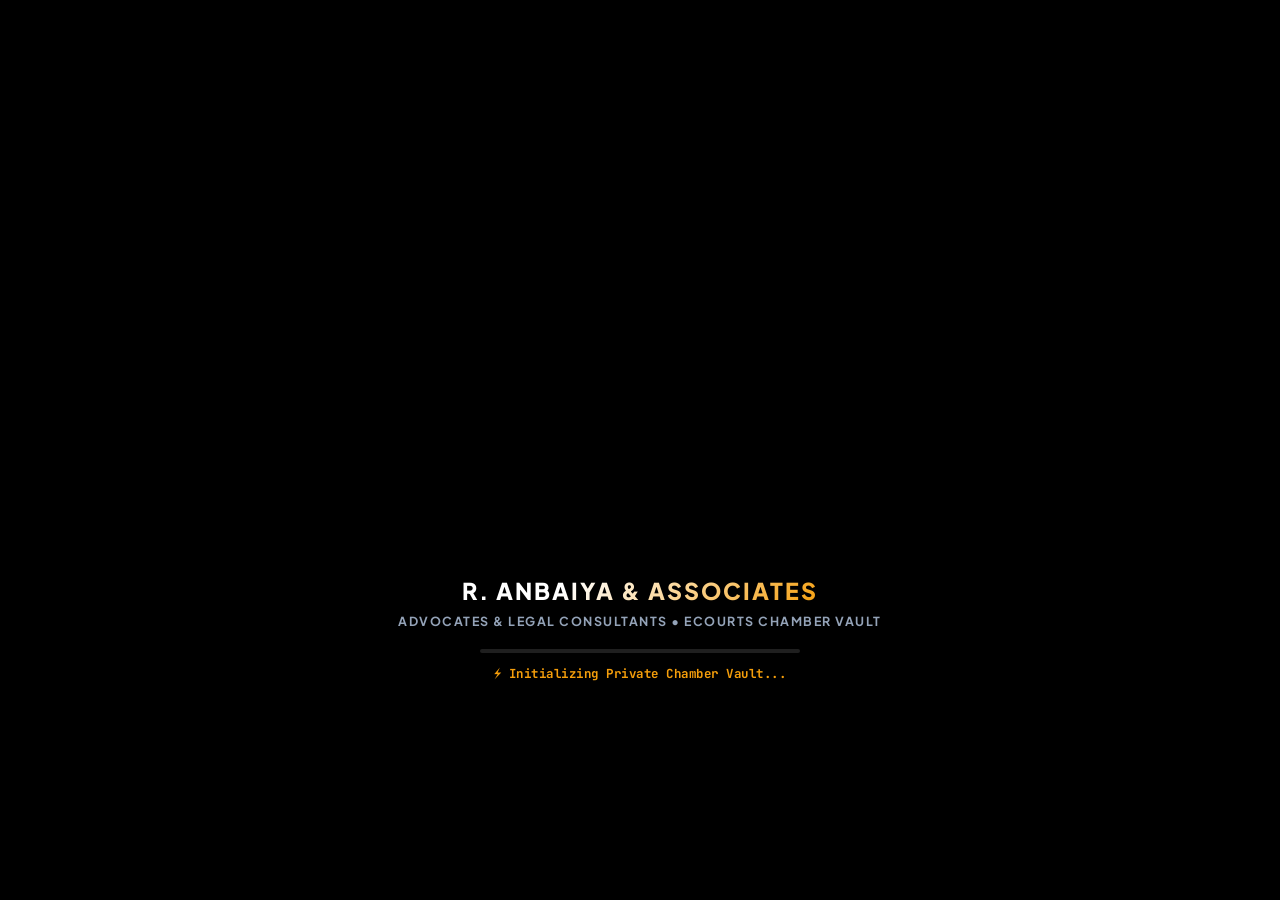
==== commit 9e4ce9d9: "feat: seamless intro video integration with complete playback and borderless black merge" ====
--- a/static/index.html
+++ b/static/index.html
@@ -4,7 +4,7 @@
   <meta charset="UTF-8">
   <meta name="viewport" content="width=device-width, initial-scale=1.0">
   <title>R. Anbaiya & Associates • Legal Practice Management & eCourts Automation</title>
-  <link rel="stylesheet" href="/static/style.css?v=23.0">
+  <link rel="stylesheet" href="/static/style.css?v=24.0">
 </head>
 <body>
 
@@ -12,10 +12,9 @@
        0. CINEMATIC STARTUP SPLASH & LOADING ANIMATION
        ========================================================================== -->
   <div id="app-startup-splash" class="startup-splash-overlay">
-    <div class="splash-bg-glow"></div>
     <div class="splash-video-box">
-      <video id="splash-hero-video" class="splash-hero-video" autoplay muted playsinline loop>
-        <source src="/static/loading_video.mp4?v=23.0" type="video/mp4">
+      <video id="splash-hero-video" class="splash-hero-video" autoplay muted playsinline>
+        <source src="/static/loading_video.mp4?v=24.0" type="video/mp4">
       </video>
     </div>
     <div class="splash-anim-container">
@@ -24,7 +23,7 @@
       <div class="splash-progress-track">
         <div class="splash-progress-bar"></div>
       </div>
-      <div class="splash-status-text" id="splash-status-label">⚡ JARVIS Auto-Sync Engine Initializing...</div>
+      <div class="splash-status-text" id="splash-status-label">⚡ Initializing Chamber Vault...</div>
     </div>
   </div>
 
@@ -938,7 +937,7 @@
     </button>
   </nav>
 
-  <script src="/static/app.js?v=23.0"></script>
+  <script src="/static/app.js?v=24.0"></script>
 </body>
 </html>
 
--- a/static/style.css
+++ b/static/style.css
@@ -1393,7 +1393,7 @@
 }
 
 /* ==========================================================================
-   CINEMATIC STARTUP SPLASH & INTRO VIDEO ANIMATION
+   CINEMATIC STARTUP SPLASH & SEAMLESS INTRO VIDEO
    ========================================================================== */
 .startup-splash-overlay {
   position: fixed;
@@ -1401,52 +1401,47 @@
   left: 0;
   width: 100vw;
   height: 100vh;
-  background: radial-gradient(circle at center, #0a1124 0%, #000000 100%);
+  background: #000000;
   z-index: 99999;
   display: flex;
   flex-direction: column;
   align-items: center;
   justify-content: center;
-  transition: opacity 0.6s cubic-bezier(0.16, 1, 0.3, 1), transform 0.6s cubic-bezier(0.16, 1, 0.3, 1);
+  transition: opacity 0.7s cubic-bezier(0.16, 1, 0.3, 1), transform 0.7s cubic-bezier(0.16, 1, 0.3, 1);
   overflow: hidden;
   padding: 20px;
 }
 
 .startup-splash-overlay.splash-hidden {
   opacity: 0;
-  transform: translateY(-20px) scale(0.98);
+  transform: translateY(-24px) scale(0.97);
   pointer-events: none;
-}
-
-.splash-bg-glow {
-  position: absolute;
-  width: 600px;
-  height: 600px;
-  background: radial-gradient(circle, rgba(245, 158, 11, 0.15) 0%, rgba(59, 130, 246, 0.06) 50%, transparent 70%);
-  border-radius: 50%;
-  animation: pulseGlow 3s ease-in-out infinite alternate;
-  pointer-events: none;
-  z-index: 1;
 }
 
 .splash-video-box {
   position: relative;
-  width: min(520px, 92vw);
+  width: min(600px, 94vw);
+  max-height: 50vh;
   aspect-ratio: 16 / 9;
-  border-radius: 16px;
-  overflow: hidden;
-  border: 2px solid rgba(245, 158, 11, 0.5);
-  box-shadow: 0 0 50px rgba(245, 158, 11, 0.3), 0 20px 45px rgba(0, 0, 0, 0.9);
-  margin-bottom: 22px;
+  margin-bottom: 20px;
   background: #000000;
+  border: none !important;
+  border-radius: 0 !important;
+  box-shadow: none !important;
+  display: flex;
+  align-items: center;
+  justify-content: center;
   z-index: 2;
 }
 
 .splash-hero-video {
   width: 100%;
   height: 100%;
-  object-fit: cover;
+  object-fit: contain;
   display: block;
+  background: #000000;
+  border: none !important;
+  outline: none !important;
 }
 
 .splash-anim-container {
@@ -1456,7 +1451,7 @@
   align-items: center;
   text-align: center;
   z-index: 2;
-  max-width: 520px;
+  max-width: 540px;
   padding: 0 10px;
 }
 
@@ -1481,9 +1476,10 @@
 }
 
 .splash-progress-track {
-  width: 280px;
-  height: 5px;
-  background: rgba(255, 255, 255, 0.1);
+  width: 320px;
+  max-width: 80vw;
+  height: 4px;
+  background: rgba(255, 255, 255, 0.12);
   border-radius: 999px;
   overflow: hidden;
   position: relative;
@@ -1499,7 +1495,7 @@
   background: linear-gradient(90deg, #38bdf8, #f59e0b, #eab308);
   box-shadow: 0 0 14px #f59e0b;
   border-radius: 999px;
-  animation: progressLoad 4.5s cubic-bezier(0.2, 0.8, 0.2, 1) forwards;
+  transition: width 0.3s ease;
 }
 
 .splash-status-text {
@@ -1509,17 +1505,3 @@
   font-weight: 700;
   letter-spacing: 0.5px;
 }
-
-@keyframes pulseGlow {
-  0% { transform: scale(0.85); opacity: 0.5; }
-  100% { transform: scale(1.15); opacity: 0.9; }
-}
-
-@keyframes progressLoad {
-  0% { width: 0%; }
-  20% { width: 22%; }
-  45% { width: 50%; }
-  75% { width: 80%; }
-  92% { width: 95%; }
-  100% { width: 100%; }
-}
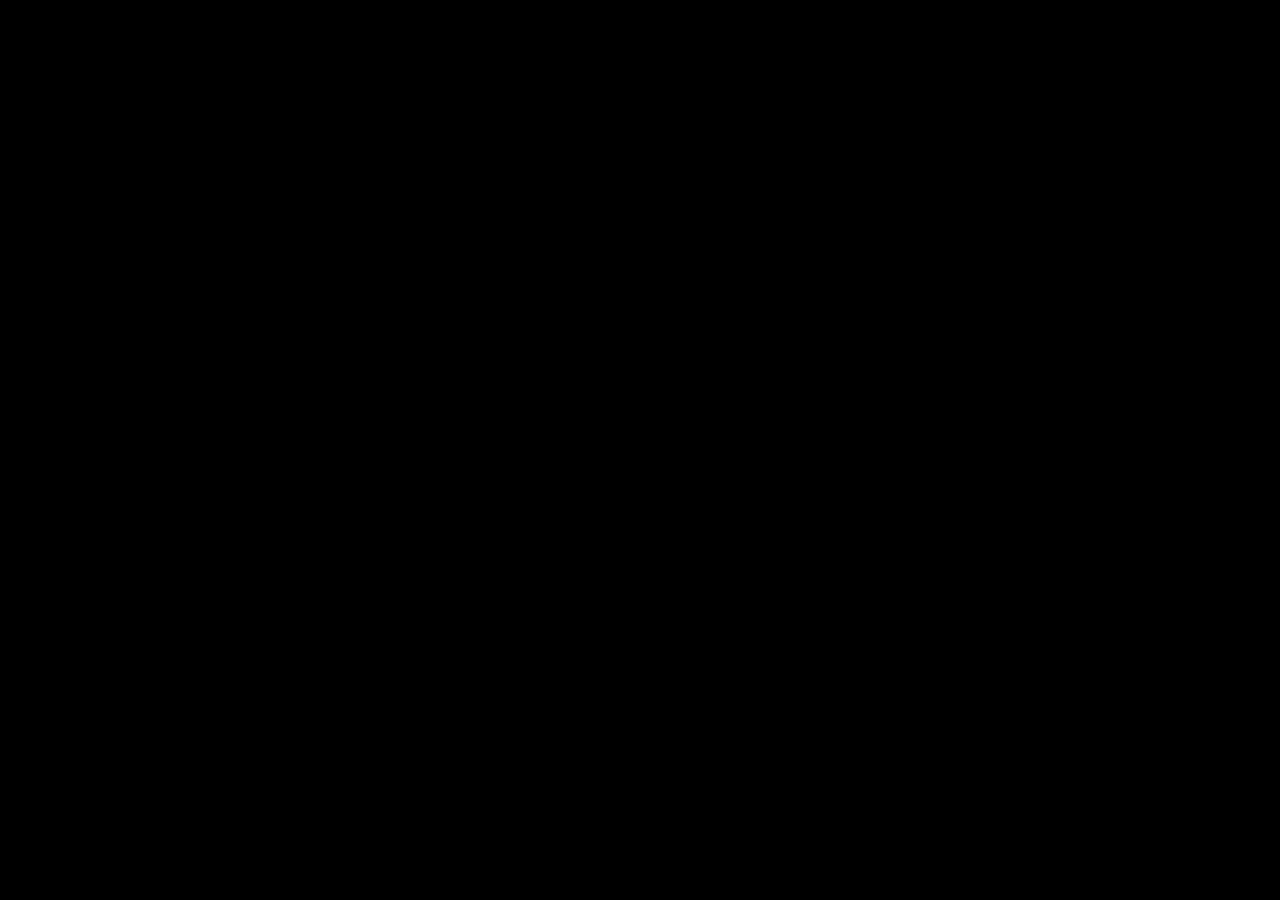
==== commit e444848e: "feat: display clean full-screen animation video alone with pure black blend" ====
--- a/static/index.html
+++ b/static/index.html
@@ -4,27 +4,17 @@
   <meta charset="UTF-8">
   <meta name="viewport" content="width=device-width, initial-scale=1.0">
   <title>R. Anbaiya & Associates • Legal Practice Management & eCourts Automation</title>
-  <link rel="stylesheet" href="/static/style.css?v=24.0">
+  <link rel="stylesheet" href="/static/style.css?v=25.0">
 </head>
 <body>
 
   <!-- ==========================================================================
-       0. CINEMATIC STARTUP SPLASH & LOADING ANIMATION
+       0. CINEMATIC STARTUP INTRO VIDEO & ANIMATION
        ========================================================================== -->
   <div id="app-startup-splash" class="startup-splash-overlay">
-    <div class="splash-video-box">
-      <video id="splash-hero-video" class="splash-hero-video" autoplay muted playsinline>
-        <source src="/static/loading_video.mp4?v=24.0" type="video/mp4">
-      </video>
-    </div>
-    <div class="splash-anim-container">
-      <div class="splash-title-text">R. Anbaiya & Associates</div>
-      <div class="splash-subtitle-text">Advocates & Legal Consultants &bull; eCourts Chamber Vault</div>
-      <div class="splash-progress-track">
-        <div class="splash-progress-bar"></div>
-      </div>
-      <div class="splash-status-text" id="splash-status-label">⚡ Initializing Chamber Vault...</div>
-    </div>
+    <video id="splash-hero-video" class="splash-hero-video" autoplay muted playsinline>
+      <source src="/static/loading_video.mp4?v=25.0" type="video/mp4">
+    </video>
   </div>
 
   <!-- Mobile Sidebar Backdrop -->
@@ -937,7 +927,7 @@
     </button>
   </nav>
 
-  <script src="/static/app.js?v=24.0"></script>
+  <script src="/static/app.js?v=25.0"></script>
 </body>
 </html>
 
--- a/static/style.css
+++ b/static/style.css
@@ -1404,104 +1404,29 @@
   background: #000000;
   z-index: 99999;
   display: flex;
-  flex-direction: column;
   align-items: center;
   justify-content: center;
   transition: opacity 0.7s cubic-bezier(0.16, 1, 0.3, 1), transform 0.7s cubic-bezier(0.16, 1, 0.3, 1);
   overflow: hidden;
-  padding: 20px;
+  padding: 0;
+  margin: 0;
 }
 
 .startup-splash-overlay.splash-hidden {
   opacity: 0;
-  transform: translateY(-24px) scale(0.97);
+  transform: scale(1.02);
   pointer-events: none;
 }
 
-.splash-video-box {
-  position: relative;
-  width: min(600px, 94vw);
-  max-height: 50vh;
-  aspect-ratio: 16 / 9;
-  margin-bottom: 20px;
-  background: #000000;
-  border: none !important;
-  border-radius: 0 !important;
-  box-shadow: none !important;
-  display: flex;
-  align-items: center;
-  justify-content: center;
-  z-index: 2;
-}
-
 .splash-hero-video {
-  width: 100%;
-  height: 100%;
+  width: 100vw;
+  height: 100vh;
+  max-width: 100%;
+  max-height: 100%;
   object-fit: contain;
   display: block;
   background: #000000;
   border: none !important;
   outline: none !important;
-}
-
-.splash-anim-container {
-  position: relative;
-  display: flex;
-  flex-direction: column;
-  align-items: center;
-  text-align: center;
-  z-index: 2;
-  max-width: 540px;
-  padding: 0 10px;
-}
-
-.splash-title-text {
-  font-size: 1.45rem;
-  font-weight: 900;
-  letter-spacing: 2px;
-  background: linear-gradient(135deg, #ffffff 30%, #f59e0b 100%);
-  -webkit-background-clip: text;
-  -webkit-text-fill-color: transparent;
-  margin-bottom: 4px;
-  text-transform: uppercase;
-}
-
-.splash-subtitle-text {
-  font-size: 0.78rem;
-  font-weight: 700;
-  color: #94a3b8;
-  letter-spacing: 1.5px;
-  text-transform: uppercase;
-  margin-bottom: 18px;
-}
-
-.splash-progress-track {
-  width: 320px;
-  max-width: 80vw;
-  height: 4px;
-  background: rgba(255, 255, 255, 0.12);
-  border-radius: 999px;
-  overflow: hidden;
-  position: relative;
-  margin-bottom: 12px;
-}
-
-.splash-progress-bar {
-  position: absolute;
-  top: 0;
-  left: 0;
-  height: 100%;
-  width: 0%;
-  background: linear-gradient(90deg, #38bdf8, #f59e0b, #eab308);
-  box-shadow: 0 0 14px #f59e0b;
-  border-radius: 999px;
-  transition: width 0.3s ease;
-}
-
-.splash-status-text {
-  font-size: 0.78rem;
-  color: #f59e0b;
-  font-family: var(--font-mono);
-  font-weight: 700;
-  letter-spacing: 0.5px;
-}
+  mix-blend-mode: screen;
+}
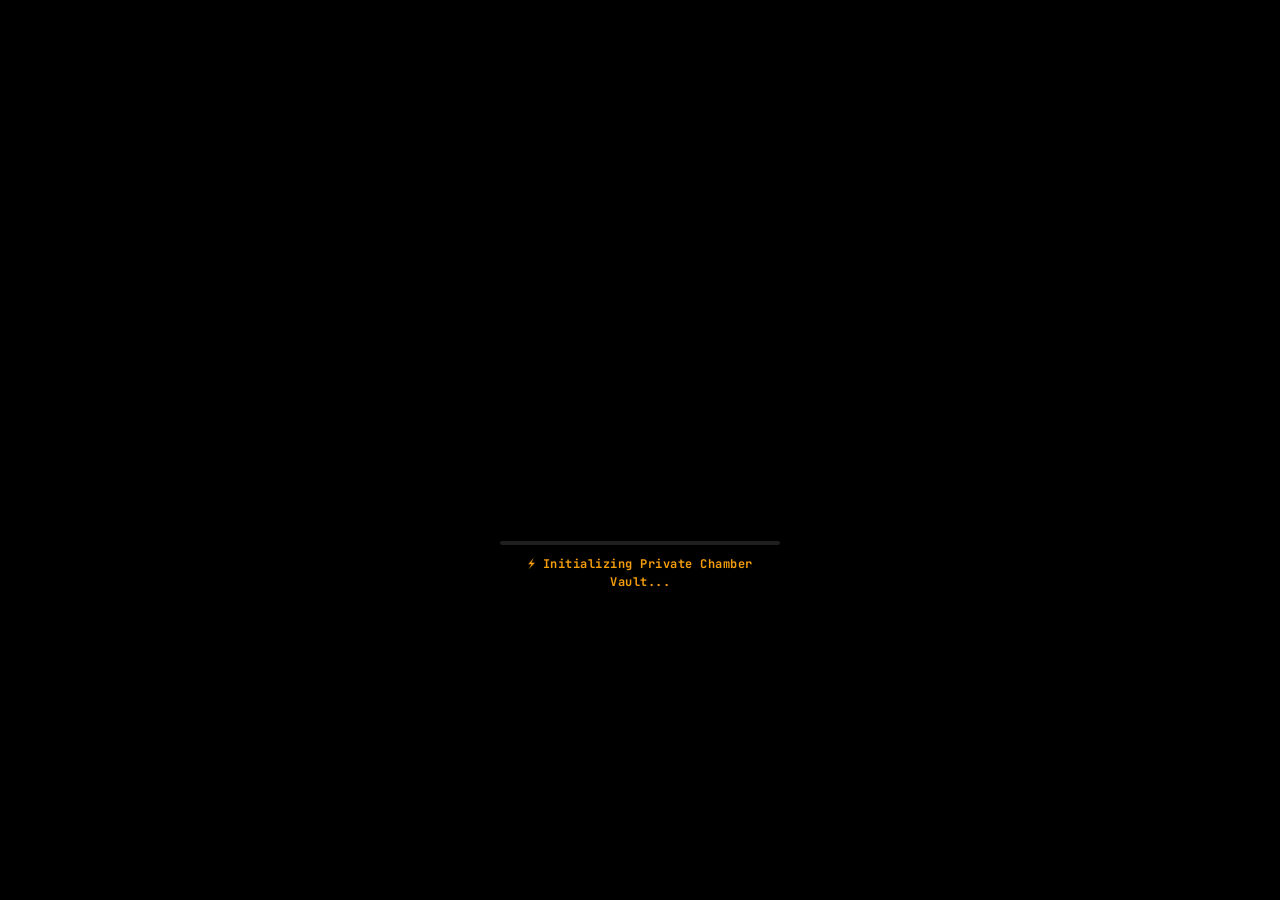
==== commit d0534052: "feat: add sleek loading template with dynamic progress bar beneath compact video animation" ====
--- a/static/index.html
+++ b/static/index.html
@@ -4,17 +4,25 @@
   <meta charset="UTF-8">
   <meta name="viewport" content="width=device-width, initial-scale=1.0">
   <title>R. Anbaiya & Associates • Legal Practice Management & eCourts Automation</title>
-  <link rel="stylesheet" href="/static/style.css?v=25.0">
+  <link rel="stylesheet" href="/static/style.css?v=27.0">
 </head>
 <body>
 
   <!-- ==========================================================================
-       0. CINEMATIC STARTUP INTRO VIDEO & ANIMATION
+       0. CINEMATIC STARTUP INTRO VIDEO & LOADING TEMPLATE
        ========================================================================== -->
   <div id="app-startup-splash" class="startup-splash-overlay">
-    <video id="splash-hero-video" class="splash-hero-video" autoplay muted playsinline>
-      <source src="/static/loading_video.mp4?v=25.0" type="video/mp4">
-    </video>
+    <div class="splash-video-box">
+      <video id="splash-hero-video" class="splash-hero-video" autoplay muted playsinline>
+        <source src="/static/loading_video.mp4?v=27.0" type="video/mp4">
+      </video>
+    </div>
+    <div class="splash-loading-template">
+      <div class="splash-progress-track">
+        <div class="splash-progress-bar" id="splash-progress-bar"></div>
+      </div>
+      <div class="splash-status-text" id="splash-status-label">⚡ Initializing Chamber Vault...</div>
+    </div>
   </div>
 
   <!-- Mobile Sidebar Backdrop -->
@@ -927,7 +935,7 @@
     </button>
   </nav>
 
-  <script src="/static/app.js?v=25.0"></script>
+  <script src="/static/app.js?v=27.0"></script>
 </body>
 </html>
 
--- a/static/style.css
+++ b/static/style.css
@@ -1404,29 +1404,77 @@
   background: #000000;
   z-index: 99999;
   display: flex;
+  flex-direction: column;
   align-items: center;
   justify-content: center;
   transition: opacity 0.7s cubic-bezier(0.16, 1, 0.3, 1), transform 0.7s cubic-bezier(0.16, 1, 0.3, 1);
   overflow: hidden;
-  padding: 0;
+  padding: 20px;
   margin: 0;
 }
 
 .startup-splash-overlay.splash-hidden {
   opacity: 0;
-  transform: scale(1.02);
+  transform: translateY(-16px) scale(0.98);
   pointer-events: none;
 }
 
+.splash-video-box {
+  display: flex;
+  align-items: center;
+  justify-content: center;
+  background: transparent;
+  margin-bottom: 18px;
+}
+
 .splash-hero-video {
-  width: 100vw;
-  height: 100vh;
-  max-width: 100%;
-  max-height: 100%;
+  width: min(380px, 78vw);
+  max-height: 240px;
+  aspect-ratio: 16 / 9;
   object-fit: contain;
   display: block;
-  background: #000000;
+  background: transparent;
   border: none !important;
   outline: none !important;
   mix-blend-mode: screen;
-}
+  filter: contrast(1.05) brightness(1.02);
+}
+
+.splash-loading-template {
+  display: flex;
+  flex-direction: column;
+  align-items: center;
+  text-align: center;
+  width: min(280px, 75vw);
+}
+
+.splash-progress-track {
+  width: 100%;
+  height: 4px;
+  background: rgba(255, 255, 255, 0.12);
+  border-radius: 999px;
+  overflow: hidden;
+  position: relative;
+  margin-bottom: 10px;
+}
+
+.splash-progress-bar {
+  position: absolute;
+  top: 0;
+  left: 0;
+  height: 100%;
+  width: 0%;
+  background: linear-gradient(90deg, #38bdf8, #f59e0b, #eab308);
+  box-shadow: 0 0 12px rgba(245, 158, 11, 0.8);
+  border-radius: 999px;
+  transition: width 0.25s linear;
+}
+
+.splash-status-text {
+  font-size: 0.75rem;
+  color: #f59e0b;
+  font-family: var(--font-mono, monospace);
+  font-weight: 700;
+  letter-spacing: 0.5px;
+  text-transform: none;
+}
